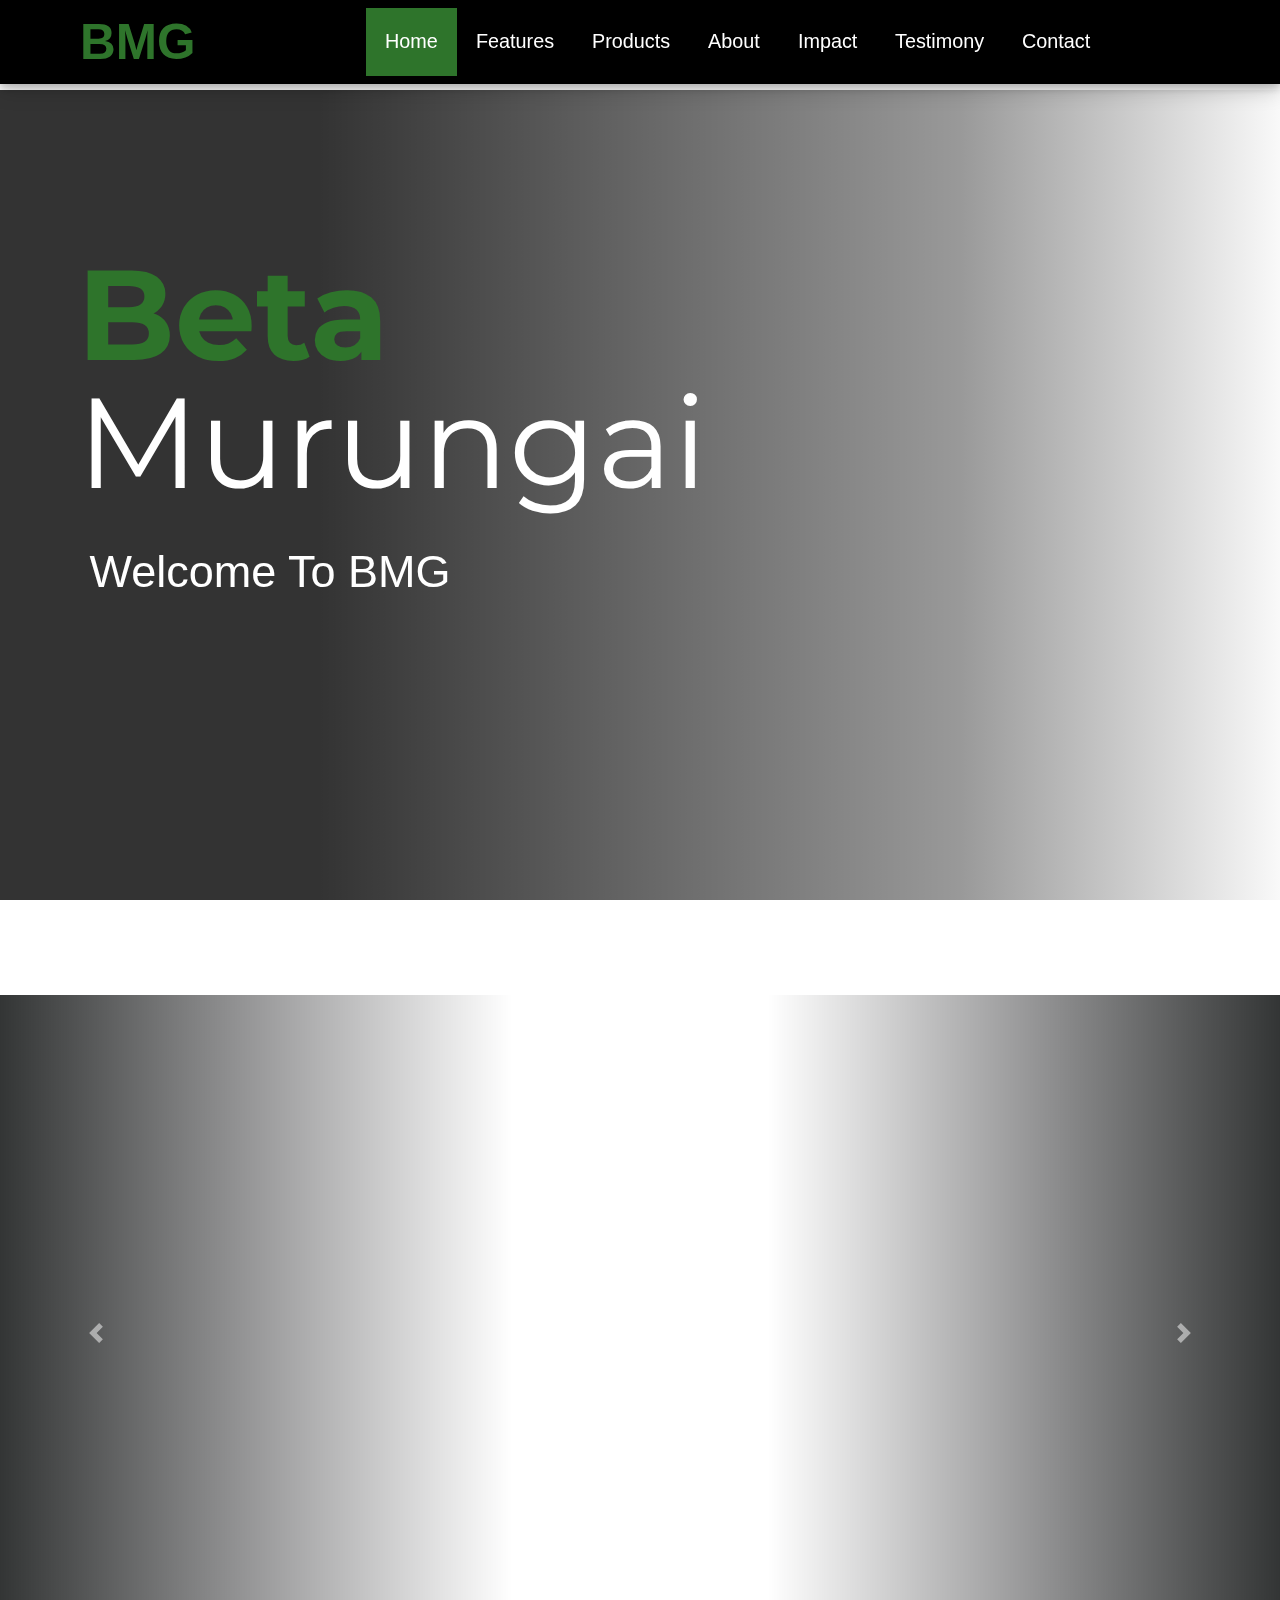
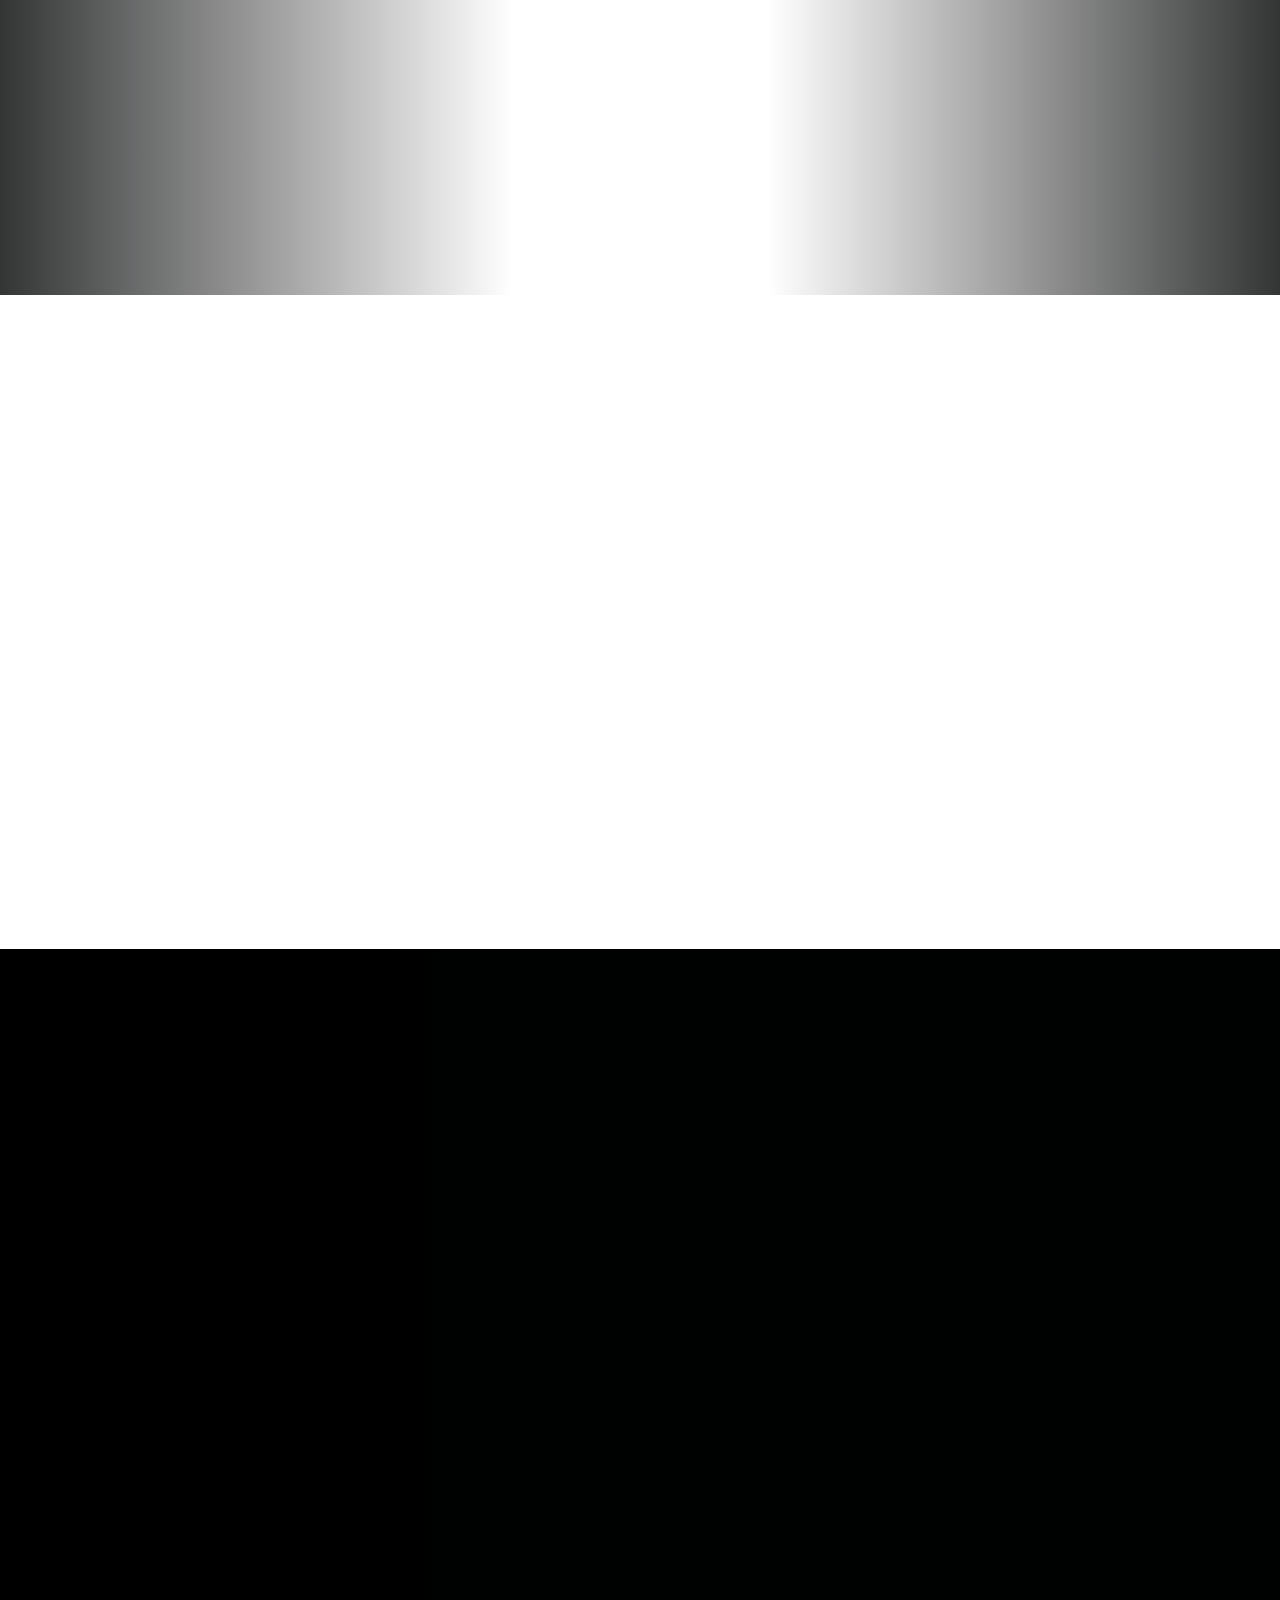
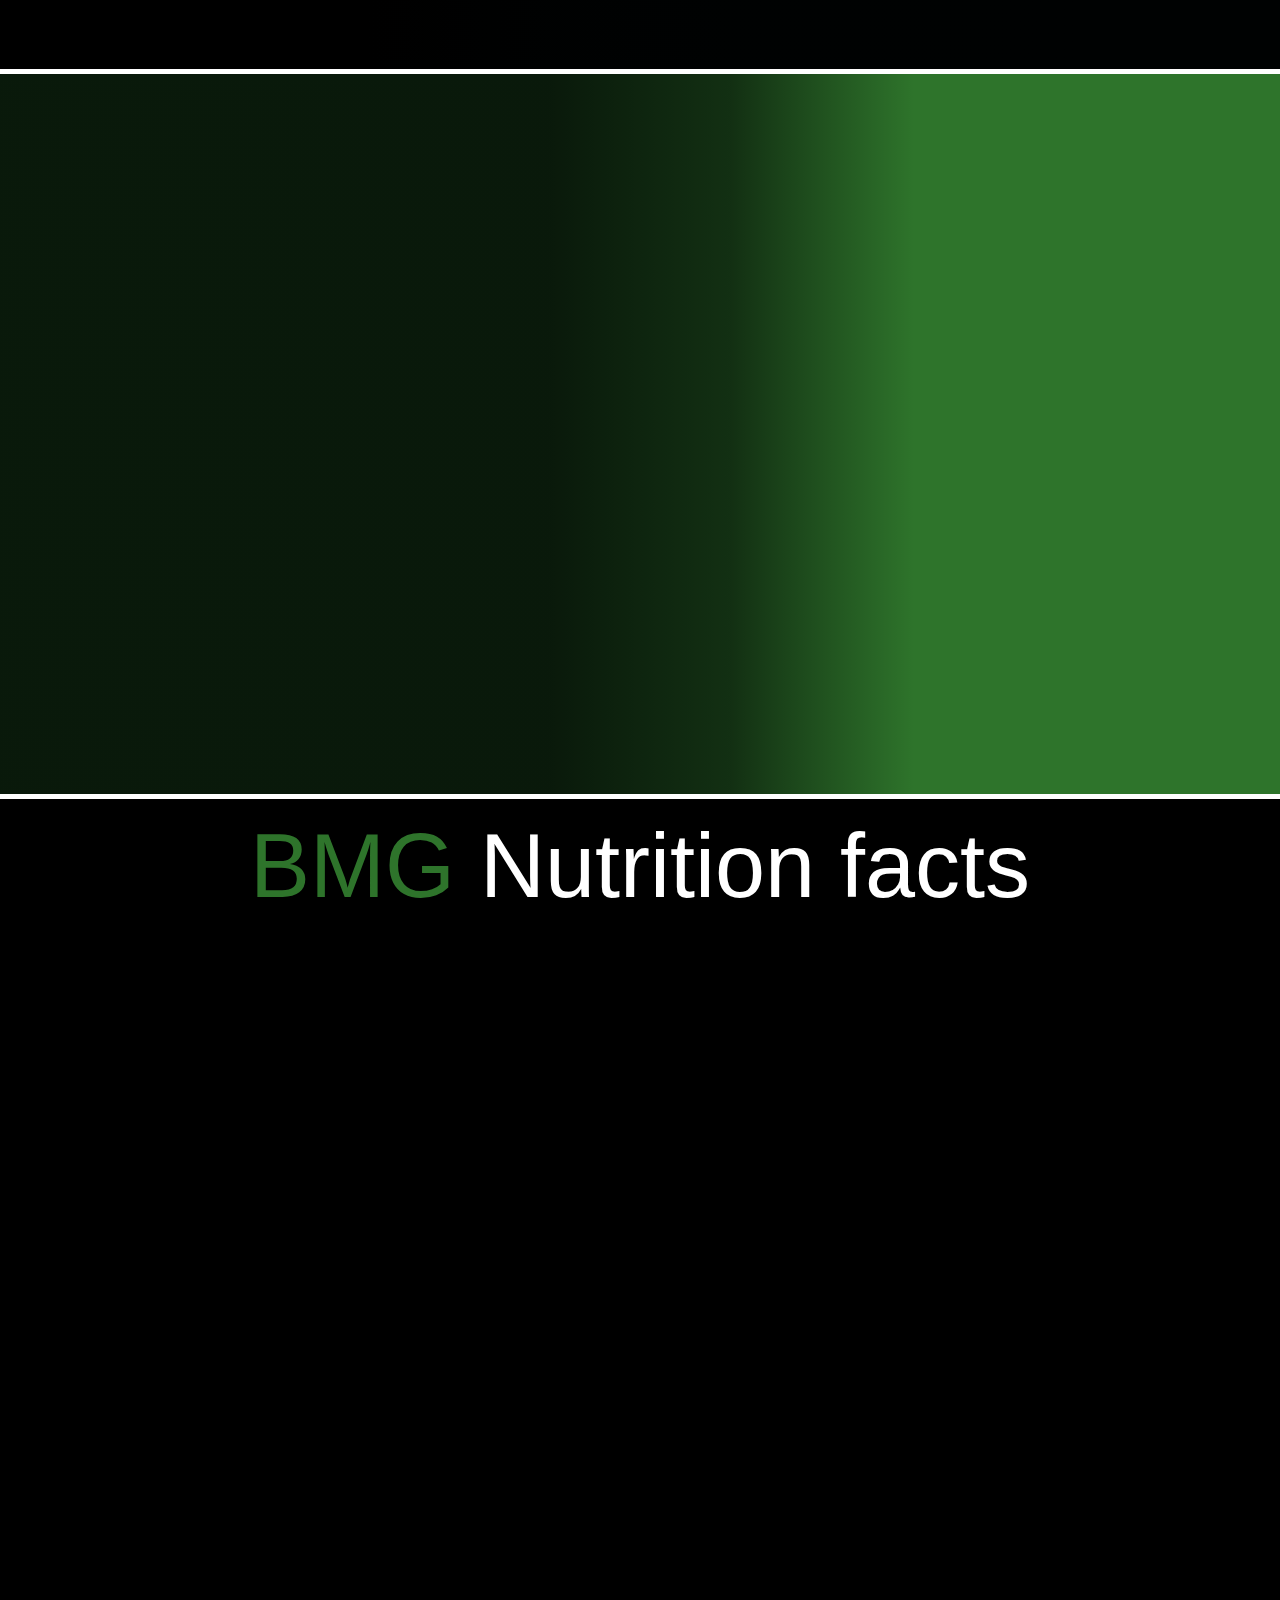
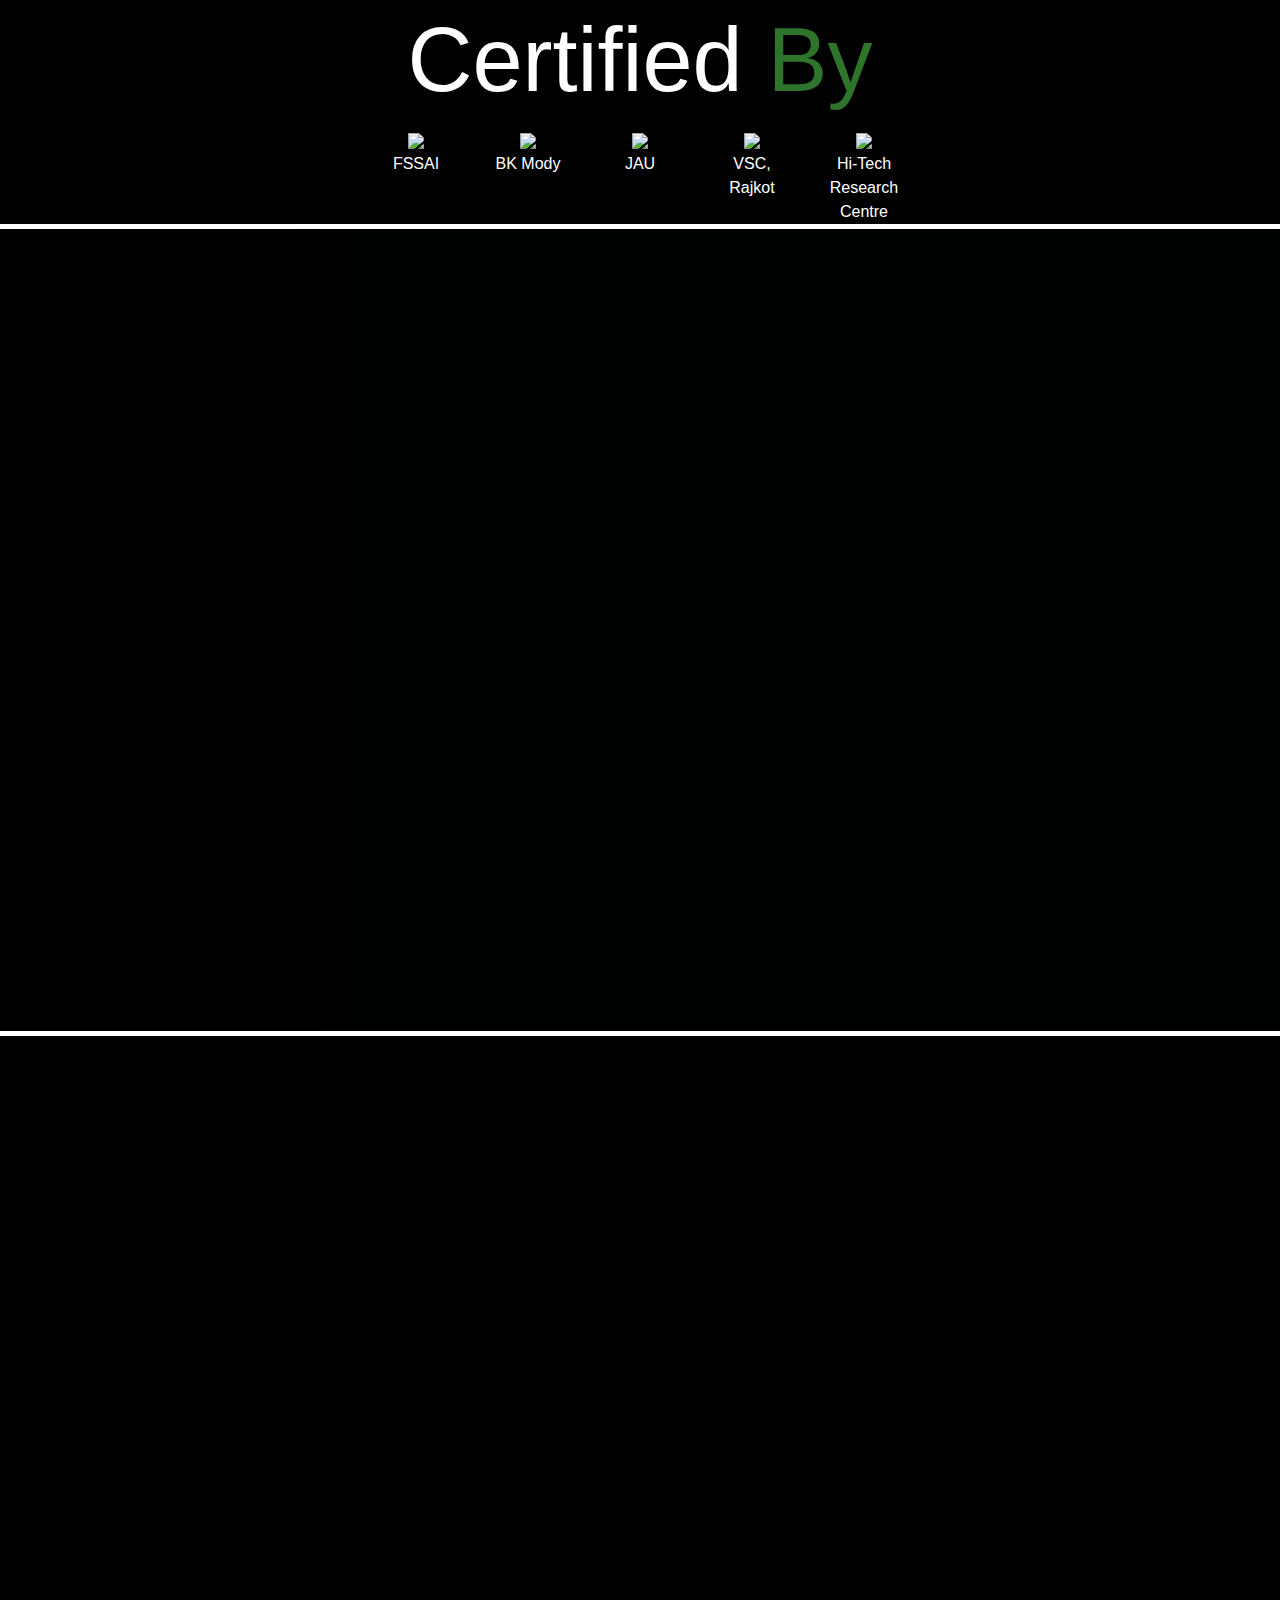
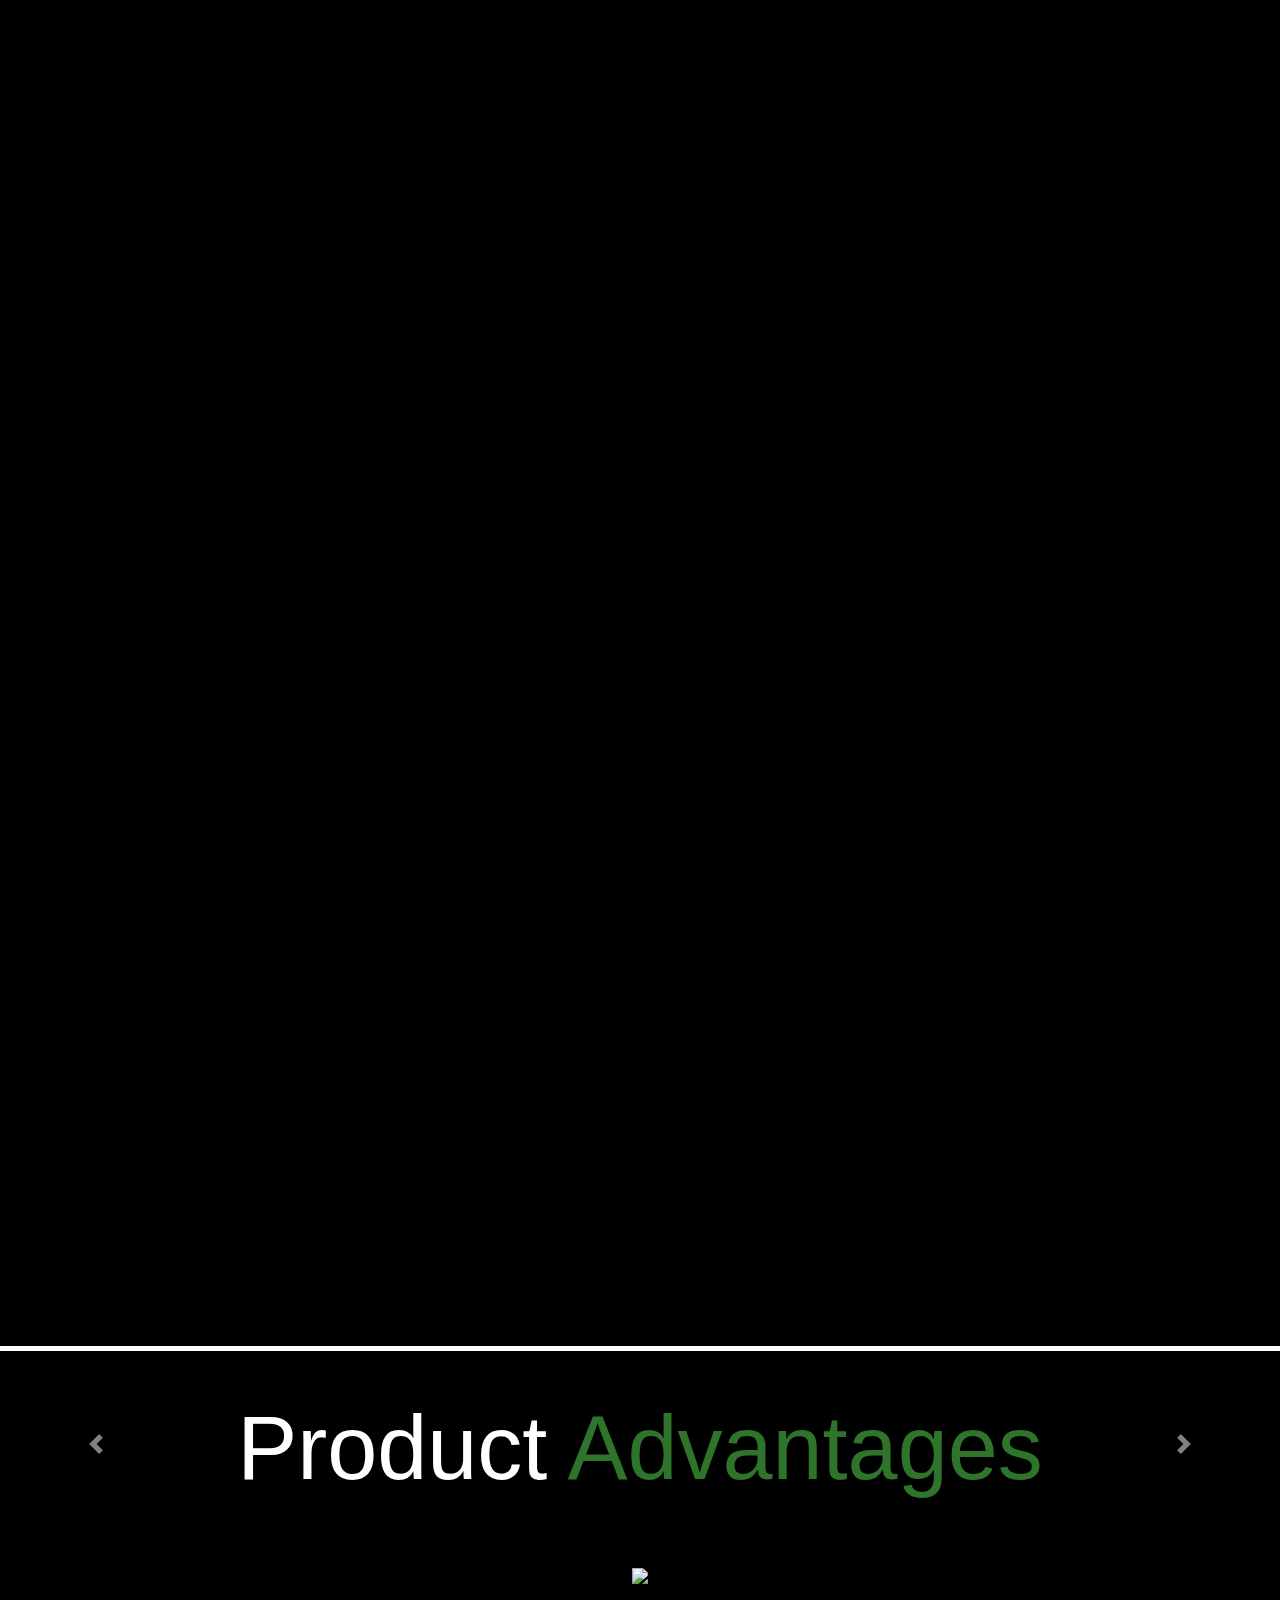
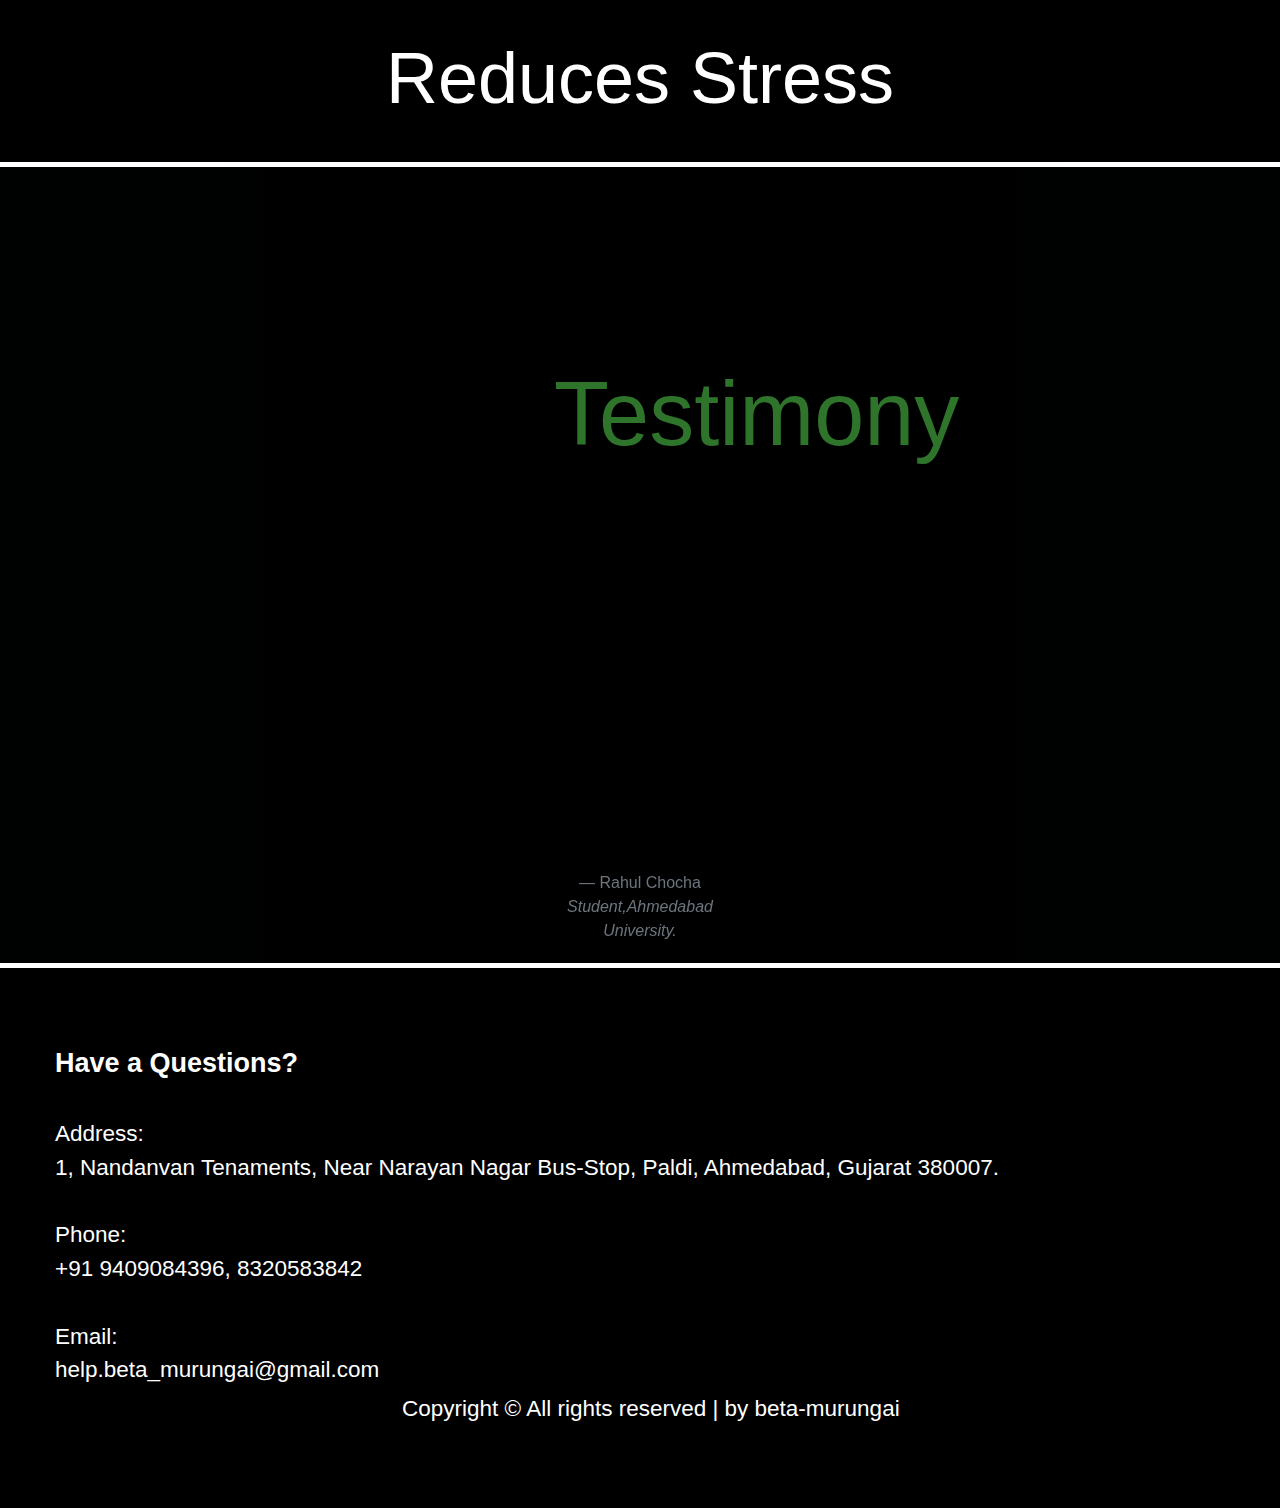
==== index.html @ 556c0d3a "Update index.html" ====
<!DOCTYPE html>
<html lang="en">

<head>
    <meta charset="UTF-8">
    <meta name="viewport" content="width=device-width, initial-scale=1.0">
    <meta http-equiv="X-UA-Compatible" content="ie=edge">
    <link rel="stylesheet" href="https://stackpath.bootstrapcdn.com/bootstrap/4.4.1/css/bootstrap.min.css"
        integrity="sha384-Vkoo8x4CGsO3+Hhxv8T/Q5PaXtkKtu6ug5TOeNV6gBiFeWPGFN9MuhOf23Q9Ifjh" crossorigin="anonymous">
    <link href="https://fonts.googleapis.com/css?family=Abril+Fatface&display=swap" rel="stylesheet">
    <link href="https://fonts.googleapis.com/css?family=Playball&display=swap" rel="stylesheet">
    <link href="https://fonts.googleapis.com/css?family=Montserrat:600&display=swap" rel="stylesheet">
    <link href="https://unpkg.com/aos@2.3.1/dist/aos.css" rel="stylesheet">
    <link href="https://fonts.googleapis.com/css2?family=Catamaran:wght@500&display=swap" rel="stylesheet">
    <link rel="stylesheet" href="CSS/trial_style.css">
    <meta content="width=device-width, initial-scale=1" name="viewport" />
    <meta name="viewport" content="width=device-width, initial-scale=1.0">
</head>

<body data-spy="scroll" data-target=".navbar" data-offset="350">
    <nav class="navbar navbar-expand-lg navbar-dark fixed-top" style="padding: 0;">
        <img src="media/logo1.png" style=" margin-left: 10px; margin-top: -6px; width: 60px; height: auto;" alt=""
            srcset="">
        <a class="navbar-brand mr-auto" href="#">BMG</a>
        <button class="navbar-toggler" id="toggler" type="button" data-toggle="collapse"
            data-target="#navbarSupportedContent" aria-controls="navbarSupportedContent" aria-expanded="false"
            aria-label="Toggle navigation">
            <span class="navbar-toggler-icon"></span>
        </button>
        <div class="collapse navbar-collapse" id="navbarSupportedContent">
            <ul class="navbar-nav nav-pills mx-auto">
                <li class="nav-item active">
                    <a class="nav-link" href="#Home">Home <span class="sr-only">(current)</span></a>
                </li>
                <li class="nav-item ">
                    <a class="nav-link" href="#Features">Features <span class="sr-only">(current)</span></a>
                </li>
                <li class="nav-item">
                    <a class="nav-link" href="#Products">Products <span class="sr-only">(current)</span></a>
                </li>
                <li class="nav-item">
                    <a class="nav-link" href="#About">About<span class="sr-only">(current)</span></a>
                </li>
                <li class="nav-item">
                    <a class="nav-link" href="#Impacts">Impact<span class="sr-only">(current)</span></a>
                </li>
                <li class="nav-item">
                    <a class="nav-link" href="#Testimony">Testimony<span class="sr-only">(current)</span></a>
                </li>
                <li class="nav-item">
                    <a class="nav-link" href="#Contact">Contact<span class="sr-only">(current)</span></a>
                </li>
            </ul>
        </div>
    </nav>
    <div id="main" class="scroll-container">
        <section id="Home">
            <div id="particles-js"></div>
            <div class="home">
                <div class="overtext1" data-aos="fade-up" data-aos-duration="1000" style="font-size:10vw;">
                    Beta <br>
                </div>
                <div class="overtext2" data-aos="fade-up" data-aos-duration="1000" style="font-size:10vw;">
                    Murungai
                </div>
                <div class="home-txt" style="z-index: 2; font-size: 5vh;">
                    Welcome To BMG
                </div>
            </div>

        </section>
        <section style="margin-top: 5px;" class="section">
            <div id="carouselExampleControls" class="carousel slide" data-ride="carousel">
                <div class="carousel-inner carousel-inner1" style="text-align: center; color: white; font-size: 15vh;">
                    <div class="carousel-item active carousel-item1">
                        <div class="item1-txt" style="margin-top: 10%;" data-aos="fade-right" data-aos-duration="1000">
                            <div style="font-weight: 700; margin-top: 17%;">
                                Tradition <span style="font-weight: 300;">Of</span>
                            </div>
                            <div style="font-weight: 700; margin-top: -5%;">
                                Aryuveda
                            </div>
                        </div>
                    </div>
                    <div class="carousel-item carousel-item2">
                        <div class="d-block w-100">
                            <div class="item2-txt" style="margin-top: 15%;" data-aos="fade-right"
                                data-aos-duration="1000">
                                <div style="font-weight: 700; margin-top: 16%;">
                                    Nutritions
                                </div>
                                <div style="font-weight: 700; margin-top: -5%;">
                                    Meets<span style="font-weight: 300;">Taste</span>
                                </div>
                            </div>
                        </div>
                    </div>
                    <div class="carousel-item carousel-item3">
                        <div class="d-block w-100">
                            <div class="item3-txt" style="margin-top: 5%;" data-aos="fade-right"
                                data-aos-duration="1000">
                                <div style="font-weight: 700; margin-top: 4%;">
                                    Healthy <span style="font-weight: 300;">Pocket,</span>
                                </div>
                                <div style="font-weight: 700; margin-top: -4%;">
                                    Healthy <span style="font-weight: 300;">Environment</span>
                                </div>
                            </div>
                        </div>
                    </div>
                </div>
                <a class="carousel-control-prev" href="#carouselExampleControls" role="button" data-slide="prev">
                    <span class="carousel-control-prev-icon" aria-hidden="true"></span>
                    <span class="sr-only">Previous</span>
                </a>
                <a class="carousel-control-next" href="#carouselExampleControls" role="button" data-slide="next">
                    <span class="carousel-control-next-icon" aria-hidden="true"></span>
                    <span class="sr-only">Next</span>
                </a>
            </div>
        </section>
        <section id="tagsec">
            <div class="tag" style="margin-top: 0.5em; position: relative;">
                <br>
                <div class="tag-info" data-aos="fade-up" data-aos-duration="1000" style=" font-size: 4vh; ">
                    <span style="font-size:15vh;font-family: 'Catamaran', sans-serif; line-height: 0%; ">“</span>
                    <div style="margin-left: 10vh; padding:20p;">
                        <p>We <span style=" font-size:5.5vh;font-weight: 900">combine</span> techniques of <span style="font-size:5.5vh; font-weight: 900">Ancient Ayurveda</span> with <span style="font-size:5.5vh; font-weight: 900">Modern Food Processing</span> to deliver <span style="font-size:5.5vh; font-weight: 900"> sustainable solutions</span> that balances your immune system in a Cinch.
                        </p>
                    </div>
                    <span style="font-size:15vh ;font-family: 'Catamaran', sans-serif; margin-left: 90%;">”</span>

                </div>
            </div>
        </section>
        <section id="description1 ">
            <div class="desc-info1" id="Features">
                <div class="row">
                    <div class="col-sm" data-aos="fade-up" data-aos-duration="1000">

                    </div>
                    <div class="col-sm" data-aos="fade-up" data-aos-duration="1000">
                        <div class="desc-text1" data-aos="fade-up" data-aos-duration="1000">
                            <div class="desc-info1-title" style="font-size: 8vh; color: white;">
                                <span style="color: #2e742b; font-weight: 600; ">BMG</span> Features
                            </div>
                            We plan on building a future where you don’t need to sacrifice your Daily Diet to be
                            Nutritionally Effluent. Imagine eating that same delicious Butter Paneer or Chole Bhature
                            yet remaining Healthy. That’s the future we are trying to build.
                        </div>
                    </div>

                </div>
            </div>

            <div class="desc-info2" id="Products">
                <div class="row">

                    <div class="col-sm" data-aos="fade-up" data-aos-duration="1000">
                        <div class="desc-text2">
                            <div class="desc-info2-title" style="font-size: 8vh; color: white; ">
                                <span style="color: #2e742b; font-weight: 600;">BMG</span> Product Details
                            </div>
                            Meet All-in-One nutrition powder. It not only contains a mix of essential micronutrients,
                            antioxidants but it also contains polyphenols like Flavanoids and Quercetin that strengthens
                            the a body's defense against Viral Infections and Fever. The powder is unflavoured and can
                            be mixed with any food, just like salt. That too, at a mere daily cost of INR 10/person.
                        </div>

                    </div>
                    <div class="col-sm" data-aos="fade-up" data-aos-duration="1000">

                    </div>

                </div>
            </div>
        </section>
        <section id="table-certi">
            <div class="table-info">
                <div class="table-info-title" style="font-size: 10vh; color: white;text-align: center;">
                    <span style="color: #2e742b;">BMG</span> Nutrition facts
                </div>

                <div class="row tbl1 ">
                    <div class="col-sm " data-aos="fade-up" data-aos-duration="1000">
                        <table class="table table-bordered " style="margin-left: 0vh;">
                            <tbody>
                                <tr class=" table " style="color:white;">
                                    <th scope="row ">Carbohydrates</th>
                                    <td>31%</td>
                                    <th scope="row ">Magnesium</th>
                                    <td>~2500 ppm</td>
                                    <th scope="row ">Vitamin A</th>
                                    <td>~1000 ppm</td>
                                </tr>
                                <tr class="table " style="color:white;">
                                    <th scope="row ">Protein</th>
                                    <td>28%</td>
                                    <th scope="row ">Potassium</th>
                                    <td>~2000 ppm</td>
                                    <th scope="row ">Vitamin B3</th>
                                    <td>~1.8ppm</td>

                                </tr>
                                <tr class="table " style="color:white;">
                                    <th scope="row ">Fiber</th>
                                    <td>4%</td>
                                    <th scope="row ">Calcium</th>
                                    <td>~1600 ppm</td>
                                    <th scope="row ">Energy</th>
                                    <td>~400 k.cal</td>
                                </tr>
                                <tr class="table " style="color:white;">
                                    <th scope="row "></th>
                                    <td></td>
                                    <th scope="row ">Copper</th>
                                    <td>~6 ppm</td>
                                    <th scope="row ">Antioxidant Activity</th>
                                    <td>35%</td>
                                </tr>
                                <tr class="table " style="color:white;">
                                    <th scope="row "></th>
                                    <td></td>
                                    <th scope="row ">Iron</th>
                                    <td>~50 ppm</td>
                                    <th scope="row "></th>
                                    <td></td>
                                </tr>
                            </tbody>
                        </table>
                    </div>
                </div>




                <div class="row tbl2 ">
                    <div class="col-sm" data-aos="fade-up" data-aos-duration="1000">
                        <table class="table table-bordered  ">

                            <tbody>
                                <tr class=" table " style="color:white; ">
                                    <th scope="row ">Carbohydrates</th>
                                    <td>31%</td>
                                </tr>
                                <tr class="table " style="color:white;">
                                    <th scope="row ">Protein</th>
                                    <td>28%</td>
                                </tr>
                                <tr class="table " style="color:white;">
                                    <th scope="row ">Fiber</th>
                                    <td>4%</td>
                                </tr>
                                <tr class=" table " style="color:white;">
                                    <th scope="row ">Magnesium</th>
                                    <td>~2500 ppm</td>

                                </tr>
                                <tr class="table " style="color:white;">
                                    <th scope="row ">Potassium</th>
                                    <td>~2000 ppm</td>

                                </tr>
                                <tr class="table " style="color:white;">
                                    <th scope="row ">Calcium</th>
                                    <td>~1600 ppm</td>
                                </tr>
                                <tr class="table " style="color:white;">
                                    <th scope="row ">Copper</th>
                                    <td>~6 ppm</td>

                                </tr>
                                <tr class="table " style="color:white;">
                                    <th scope="row ">Iron</th>
                                    <td>~50 ppm</td>

                                </tr>
                                <tr class=" table " style="color:white;">
                                    <th scope="row ">Vitamin A</th>
                                    <td>~1000 ppm</td>
                                </tr>
                                <tr class="table " style="color:white;">
                                    <th scope="row ">Vitamin B3</th>
                                    <td>~1.8ppm</td>

                                </tr>
                                <tr class="table " style="color:white;">
                                    <th scope="row ">Energy</th>
                                    <td>~400 k.cal</td>
                                </tr>
                                <tr class="table " style="color:white;">
                                    <th scope="row ">Antioxidant Activity</th>
                                    <td>35%</td>
                                </tr>
                            </tbody>
                        </table>
                        <br>
                    </div>
                </div>
            </div>

            <div class="cirti-title"
                style=" font-size: 10vh; color: white;text-align: center;background-color: black; ">
                Certified <span style="color: #2e742b;">By</span>
            </div>

            <div class="row cirty-img "
                style="position: relative; background: black; padding-left: 40vh; padding-right: 40vh; color: white; text-align: center;">
                <div class="col">
                    <img src="media/fssai.png " alt=" " srcset=" " style="max-height: 15vh "> <br> FSSAI
                </div>
                <div class="col ">
                    <img src="media/bkmooy.png " alt=" " srcset=" " style="max-height: 15vh ; "><br> BK Mody
                </div>
                <div class="col">
                    <img src="media/junagadh.png " alt=" " srcset=" " style="max-height: 15vh ; "><br> JAU
                </div>
                <div class="col ">
                    <img src="media/vsc.gif " alt=" " srcset=" " style="max-height: 15vh ; "><br> VSC, Rajkot
                </div>
                <div class="col ">
                    <img src="media/logo_Old-removebg-preview.png " alt=" " srcset=" " style="max-height: 15vh ; "><br>
                    Hi-Tech Research Centre
                </div>
            </div>
        </section>

        <section id="description2">
            <div class="desc-info3" id="About">

                <div class="row">
                    <div class="col-sm" data-aos="fade-up" data-aos-duration="1000">

                    </div>
                    <div class="col-sm">
                        <div class="desc-text3" data-aos="fade-up" data-aos-duration="1000">
                            <div class="desc-info3-title" style="font-size: 8vh; color: white; ">
                                About
                                <span style="color: #2e742b; font-weight: 600;">BMG</span>
                            </div>
                            <p>We, at Beta Murungai, aim to unleash the untapped nutritional and commercial value of
                                Plants having high therapeutical value as a crop to improve people's lifestyle with
                                Plant-based Nutrition. We simplify people's diets by providing them with a solution that
                                is much better than taking additional supplements separately.</p>
                            <p>We also put immense importance on the cost of our products to make sure that they are
                                within reach of common people. Currently, our products have 40% lower costs than market
                                products. Thus, people can now Save Health, Save Money, and Save Environment at the same
                                time.</p>
                        </div>
                    </div>
                </div>
            </div>

        </section>
        <section id="Impacts" style="margin-top: 5px; position: relative;">

            <div class="impact-info">
                <div class="row " style="min-height: 70vh; height: auto;">
                    <div class="col-sm " data-aos="fade-up " data-aos-duration="1000">
                        <div class="impact-info-inner">
                            <div class="impact-info-inner-title" style=" font-size: 10vh; color: white">
                                <span style="color: #2e742b; font-weight: 600;">BMG</span> <span
                                    class="impact-info-inner-subtag2">'s Impact Mission<span>
                            </div>
                            <div class="desc-info4" id="Environment" style="position: relative; ">
                                <div class="row">
                                    <div class="col-sm" data-aos="fade-up" data-aos-duration="1000">
                                        <div class="desc-text4">
                                            <div class="desc-info4-title" style="font-size: 6vh; color: white; ">
                                                <span
                                                    style="color:white ;">1. Environment</span>
                                            </div>
                                            <p>
                                                The product has an extremely low carbon footprint and is made from
                                                plants that absorb
                                                more CO2 than normal plants. So, with every pack of 100gm, you reduce
                                                ~200gm of CO2
                                                emissions.
                                            </p>
                                            <p>
                                                Thus, it’s a call from your own Health, your Climate, and the Animals
                                                that are killed
                                                for meat-based nutrition to contribute together for a better tomorrow.
                                            </p>
                                        </div>
                                    </div>
                                    <div class="col-sm" data-aos="fade-up" data-aos-duration="1000">

                                    </div>
                                </div>
                            </div>
                            <div class="desc-info5" id="Environment" style="position: relative; margin-top: 5px;">
                                <div class="row">
                                    <div class="col-sm" data-aos="fade-up" data-aos-duration="1000">

                                    </div>
                                    <div class="col-sm" data-aos="fade-up" data-aos-duration="1000">
                                        <div class="desc-text5">
                                            <div class="desc-info5-title" style="font-size: 6vh; color: white; ">
                                             <span
                                                    style="color:white ;">2. Sustainable Livelihoods & Farmer's Empowerment</span>
                                            </div>
                                            <p>
                                                We are a mission-driven business who plan to use Ayurveda proven plants
                                                to empower farmers life and make them move up the value chain and thus
                                                giving them proper dignity, proper revenue, and all the facilities they
                                                deserve for providing us with food.
                                            </p>
                                            <p>
                                                We aim to create a just society where healthy food is available to
                                                everyone at a lower cost and subjects are nutrient deficiency is a
                                                matter of past. And thus every pack you buy will help a small scale
                                                farmer to grow. Thus, join us in the movement of making farming
                                                profitable again and nourishes people, both nutritionally and
                                                economically. </p>
                                        </div>
                                    </div>
                                   
                                </div>
                            </div>
                        </div>
                    </div>
                </div>
            </div>

        </section>
        <section>
            <div class="glider-contain ">
                <div class="glider-contain-title"
                    style=" font-size: 10vh; color: white;text-align: center;background-color: black; ">
                    Product <span style="color: #2e742b;">Advantages</span>
                </div>
                <div id="carouselExampleSlidesOnly" class="carousel slide  " data-ride="carousel"
                    style=" font-size: 8vh; text-align: center; ">
                    <div class="carousel-inner">
                        <div class="carousel-item active"><img src="media/stressc.png " alt=" " srcset=" "
                                height="200px ">
                            <br>Reduces Stress</div>
                        <div class="carousel-item"><img src="media/antioxidentsc.png " alt=" " srcset=" "
                                height="200px "><br>Has High Antioxidents
                        </div>
                        <div class="carousel-item"><img src="media/viralc.png " alt=" " srcset=" "
                                height="200px "><br>Protect From Viral Infection
                        </div>
                        <div class="carousel-item"><img src="media/cholostrollc.png " alt=" " srcset=" "
                                height="200px "><br> Reduces Cholesterol
                        </div>
                        <div class="carousel-item"><img src="media/diabetesc.png " alt=" " srcset=" " height="200px ">
                            <br>
                            Reduces Diabetese</div>
                        <div class="carousel-item"><img src="media/cancerc.png " alt=" " srcset=" " height="200px "><br>
                            Effective from Cancer</div>
                    </div>
                </div>
                <a class="carousel-control-prev glider-prev" href="#gl" role="button" data-slide="prev"
                    aria-label="Previous ">
                    <span class="carousel-control-prev-icon" aria-hidden="true"></span>
                    <span class="sr-only">Previous</span>
                </a>
                <a class="carousel-control-next glider-next" href="#gl" role="button" data-slide="next"
                    aria-label="Next ">
                    <span class="carousel-control-next-icon" aria-hidden="true"></span>
                    <span class="sr-only">Next</span>
                </a>


            </div>
        </section>

        <section id="Testimony" style="margin-top: 5px; background-color: black; color: white; min-height: 70vh;">
            <div class="Testimony-title"
                style=" font-size: 10vh; color: #2e742b;text-align: center; padding-top: 10vh;">
                <span style=" color: black; font-weight: 600;">BMG</span> Testimony
            </div>
            <div id="carouselExampleControls1" class="carousel slide" data-ride="carousel">
                <div class="carousel-inner carousel-inner3">
                    <div class="carousel-item active">
                        <div class="card">
                            <div class="card-body">
                                <blockquote class="blockquote mb-0">
                                    <p>It is much cheaper alternative in compare to the costly Whey Proteins available
                                        and
                                        further provides energy which helps me in completing my daily tasks effectively.
                                    </p>
                                    <footer class="blockquote-footer">Rahul Chocha<cite title="Source Title">
                                            Student,Ahmedabad University.</cite></footer>
                                </blockquote>
                            </div>
                        </div>
                    </div>
                    <div class="carousel-item">
                        <div class="card">
                            <div class="card-body">
                                <blockquote class="blockquote mb-0">
                                    <p>The plants they told me to grow have provided economic stability until now, hope
                                        this
                                        startup will increase my revenue even further.</p>
                                    <footer class="blockquote-footer">Nandlal Ukani <cite title="Source Title">
                                            Farmer.</cite></footer>
                                </blockquote>
                            </div>
                        </div>
                    </div>
                    <div class="carousel-item ">
                        <div class="card">
                            <div class="card-body">
                                <blockquote class="blockquote mb-0">
                                    <p>A Product that can leave other nutrition product industry behind with bigger
                                        margin.
                                    </p>
                                    <footer class="blockquote-footer">Rahul Purohit<cite title="Source Title"> Academic
                                            Associate, IIMA</cite></footer>
                                </blockquote>
                            </div>
                        </div>
                    </div>
                    <div class="carousel-item ">
                        <div class="card">
                            <div class="card-body">
                                <blockquote class="blockquote mb-0">
                                    <p>Provides better earning opportunity and stability for small scale farmers.</p>
                                    <footer class="blockquote-footer">Hiren Nandaniya<cite title="Source Title">
                                            Farmer's
                                            son</cite></footer>
                                </blockquote>
                            </div>
                        </div>
                    </div>

                </div>
            </div>
        </section>
        <section id="Contact" style="margin-top:5px;">
            <div class="infocontact ">
                <div class="infoc"> <span style="font-weight: 700; font-size: 3vh;">Have a Questions?</span>
                    <br><br>Address:
                    <br>1, Nandanvan Tenaments, Near Narayan Nagar Bus-Stop, Paldi, Ahmedabad, Gujarat 380007.
                    <br><br> Phone:
                    <br> +91 9409084396, 8320583842
                    <br><br> Email: <br> help.beta_murungai@gmail.com
                </div>
                <span class="licence-tag" style="margin-left: 30%; font-size:2.5vh ;">Copyright ©<a id="year"></a> All
                    rights reserved | by
                    beta-murungai
            </div>
        </section>
        <div>


            <script src="https://code.jquery.com/jquery-3.4.1.slim.min.js "
                integrity="sha384-J6qa4849blE2+poT4WnyKhv5vZF5SrPo0iEjwBvKU7imGFAV0wwj1yYfoRSJoZ+n "
                crossorigin="anonymous "></script>
            <script src="https://cdn.jsdelivr.net/npm/popper.js@1.16.0/dist/umd/popper.min.js "
                integrity="sha384-Q6E9RHvbIyZFJoft+2mJbHaEWldlvI9IOYy5n3zV9zzTtmI3UksdQRVvoxMfooAo "
                crossorigin="anonymous "></script>
            <script src="https://stackpath.bootstrapcdn.com/bootstrap/4.4.1/js/bootstrap.min.js "
                integrity="sha384-wfSDF2E50Y2D1uUdj0O3uMBJnjuUD4Ih7YwaYd1iqfktj0Uod8GCExl3Og8ifwB6 "
                crossorigin="anonymous "></script>
            <script src="https://unpkg.com/aos@2.3.1/dist/aos.js "></script>
            <script src="https://cdn.jsdelivr.net/particles.js/2.0.0/particles.min.js "></script>
            <script>
                AOS.init();
            </script>
            <script src="JS/trial_javascript.js "></script>
</body>

</body>

</html>
---- CSS/trial_style.css ----
html {
  scroll-behavior: smooth;
  overflow-x: hidden;
  overflow-y: scroll;
  scroll-snap-type: y mandatory;
}


.row {
  margin-left: 0px !important;
  margin-right: 0px !important;
}

body {
  background-color: white;
  overflow-x: hidden;
  margin: 0 !important;
}

.navbar {
  background-color: black !important;
  z-index: 3;
  box-shadow: 0 4px 8px 0 rgba(0, 0, 0, 0.2), 0 6px 20px 0 rgba(0, 0, 0, 0.19);
}

.navbar-brand {
  font-size: 5.5vh;
  color: #2e742b !important;
  font-weight: bold !important;
  margin-left: 10px;
  font-weight: 500;
}

.nav-item {
  padding: 11px;
  font-size: 2.2vh;
}

nav .navbar-nav li a {
  color: white !important;
}

.nav-item {
  display: inline-block;
  vertical-align: middle;
  -webkit-transform: perspective(1px) translateZ(0);
  transform: perspective(1px) translateZ(0);
  box-shadow: 0 0 1px rgba(0, 0, 0, 0);
  position: relative;
  -webkit-transition-property: color;
  transition-property: color;
  -webkit-transition-duration: 0.3s;
  transition-duration: 0.3s;
}

.nav-item:before {
  content: "";
  position: absolute;
  z-index: -1;
  top: 0;
  left: 0;
  right: 0;
  bottom: 0;
  background: #2e742b;
  -webkit-transform: scaleY(0);
  transform: scaleY(0);
  -webkit-transform-origin: 50% 0;
  transform-origin: 50% 0;
  -webkit-transition-property: transform;
  transition-property: transform;
  -webkit-transition-duration: 0.3s;
  transition-duration: 0.3s;
  -webkit-transition-timing-function: ease-out;
  transition-timing-function: ease-out;
}

.nav-item:hover,
.nav-item:focus,
.nav-item:active,
nav .navbar-nav li a {
  color: white;
}

.nav-item:hover:before,
.nav-item:focus:before,
.nav-item:active:before,
nav .navbar-nav li a {
  -webkit-transform: scaleY(1);
  transform: scaleY(1);
}

.overtext1,
.overtext2 {
  z-index: 2;
  color: white;
  font-family: "Montserrat", sans-serif;
  margin-left: 6%;
}

.navbar-nav >.active {
  background-color: #2e742b !important;
  z-index: 3;
}
.navbar-nav >.nav-item>.active{
  background-color: transparent !important;

}

#Home {
  margin-top: 10vh;
  height: 100vh;
}

.home {
  background: linear-gradient(
      to right,
      rgba(0, 0, 0, 0.8),
      rgba(0, 0, 0, 0.8),
      rgba(0, 0, 0, 0.6),
      rgba(0, 0, 0, 0.4),
      rgba(225, 225, 225, 0.2)
    ),
    url("../media/poweder2c.jpg") no-repeat;
  background-size: cover;
  overflow-x: hidden;
  min-height: 90vh;
  background-attachment: fixed;
  background-position: center;
  height: 100%;
  width: 100%;
}

#particles-js {
  position: fixed;
  width: 100%;
  height: 100%;
}

.overtext1 {
  color: #2e742b;
  margin-top: 10%;
  font-weight: bold;
}

.overtext2 {
  margin-top: -5%;
}

.home-txt {
  margin-left: 7%;
  z-index: 0;
  position: absolute;
  font-size: 5vh;
  color: white;
}

#carouselExampleControls > .carousel-inner1 > .carousel-item {
  width: 100%;
  height: 100vh;
  min-height: 700px;
}

.carousel-item1 {
  background: linear-gradient(
      to right,
      rgba(0, 2.5, 2.5, 0.8),
      rgba(0, 0, 2.5, 0.4),
      rgba(0, 0, 2.5, 0),
      rgba(0, 0, 2.5, 0),
      rgba(0, 0, 2.5, 0.4),
      rgba(0, 2.5, 2.5, 0.8)
    ),
    url("../media/ayurveda4c.jpg") no-repeat;
  background-size: cover;
}

.carousel-item2 {
  background: linear-gradient(
      to right,
      rgba(0, 2.5, 2.5, 0.8),
      rgba(0, 0, 2.5, 0.4),
      rgba(0, 0, 2.5, 0),
      rgba(0, 0, 2.5, 0),
      rgba(0, 0, 2.5, 0.4),
      rgba(0, 2.5, 2.5, 0.8)
    ),
    url("../media/vegvsnonvegc.jpg") no-repeat;
  background-size: cover;
}

.carousel-item3 {
  background: linear-gradient(
      to right,
      rgba(0, 2.5, 2.5, 0.8),
      rgba(0, 0, 2.5, 0.4),
      rgba(0, 0, 2.5, 0),
      rgba(0, 0, 2.5, 0),
      rgba(0, 0, 2.5, 0.4),
      rgba(0, 2.5, 2.5, 0.8)
    ),
    url("../media/money.jpg") no-repeat;
  background-size: cover;
}

.tag {
  margin-top: -10px;
  background-image: url("../media/dark.jpg");
  max-height: 700px;
  width: 100%;
  min-height: 200px;
  color: white;
  font-size: 2vh;
  font-weight: 100 !important;
  background-size: cover;
}

.tag-info {
  padding-top: 5%;
  margin-left: 10%;
  margin-right: 10%;
  font-size: 2vh;
}

.desc-info1,
.desc-info2,
.desc-info3,
.desc-info4,
.desc-info5,
.impact-info {
  padding-top: 10vh;
  min-height: 80vh;
  margin-top: 5px;
  color: white;
  position: relative;
  font-size: 3vh;
}

.desc-text1,
.desc-text3,
.desc-text2,
.desc-text4,
.desc-text5  {
  margin-top: 5px;
  height: 50%;
  padding-left: 2vw;
}

.desc-info1 {
  background: linear-gradient(
      to right,
      rgba(255, 225, 225, 0),
      rgba(225, 225, 225, 0),
      rgba(220, 220, 220, 0),
      rgba(0, 2.4, 2.5, 0.6),
      rgba(0, 2.4, 2.5, 0.8),
      rgba(0, 2.4, 2.5, 0.8),
      rgba(0, 2.5, 2.5, 0.8),
      rgba(0, 2.5, 2.5, 0.8)
    ),
    url("../media/herb1.jpg") no-repeat center center;
  background-color: black;
  background-size: cover;
}
.desc-info3 {
  background: linear-gradient(
      to right,
      rgba(255, 225, 225, 0),
      rgba(225, 225, 225, 0),
      rgba(220, 220, 220, 0),
      rgba(0, 2.4, 2.5, 0.6),
      rgba(0, 2.4, 2.5, 0.6),
      rgba(0, 2.4, 2.5, 0.6),
      rgba(0, 2.4, 2.5, 0.8),
      rgba(0, 2.4, 2.5, 0.8),
      rgba(0, 2.5, 2.5, 0.8),
      rgba(0, 2.5, 2.5, 0.8)
    ),
    url("../media/fruit.jpg") no-repeat center center;
  background-color: black;
  background-size: cover;
}

.desc-info2 {
  background: linear-gradient(
      to right,
      rgba(0, 2.5, 2.5, 0.8),
      rgba(0, 2.5, 2.5, 0.8),
      rgba(0, 2.4, 2.5, 0.8),
      rgba(0, 2.4, 2.5, 0.8),
      rgba(0, 2.4, 2.5, 0.6),
      rgba(220, 220, 220, 0),
      rgba(225, 225, 225, 0),
      rgba(255, 225, 225, 0)
    ),
    url("../media/dinner.jpg") no-repeat center center;
  background-color: #2e742b;
  background-size: cover;
}
.desc-info4 {
  background: linear-gradient(
      to right,
      rgba(0, 2.5, 2.5, 0.8),
      rgba(0, 2.5, 2.5, 0.8),
      rgba(0, 2.4, 2.5, 0.8),
      rgba(0, 2.4, 2.5, 0.8),
      rgba(0, 2.4, 2.5, 0.6),
      rgba(220, 220, 220, 0),
      rgba(225, 225, 225, 0),
      rgba(255, 225, 225, 0)
    ),
    url("../media/green1.jpg") no-repeat center center;
  background-color: #2e742b;
  background-size: cover;
}

.col-sm > img {
  height: 100% !important;
  width: 100% !important;
}

#table-certi {
  margin-top: 5px;
}

.table-info {
  background: black;
  font-size: 3.2vh;
  position: relative;
}

.table-info > .row {
  color: white !important;
  padding: 5%;
  margin-left: 20vh;
}

.glider-contain {
  padding: 30px;
  margin-top: 0.5em;
  position: relative;
  color: white;
  background-color: black;
  text-align: center;
  margin-top: 5px;
}

.glider {
  background-size: cover;
  font-size: 3em;
  font-weight: 600;
  
}
.impact-info {
  color: white;
  font-size: 2.7vh;
}
#Impacts {
  background:black;
  min-height: 80vh;
  background-size: cover;
}
.desc-info5{
  background: linear-gradient(
    to left,
    rgba(0, 2.5, 2.5, 0.8),
    rgba(0, 2.5, 2.5, 0.8),
    rgba(0, 2.4, 2.5, 0.8),
    rgba(0, 2.4, 2.5, 0.8),
    rgba(0, 2.4, 2.5, 0.6),
    rgba(220, 220, 220, 0),
    rgba(225, 225, 225, 0),
    rgba(255, 225, 225, 0),
    rgba(0, 2.5, 2.5, 0.8),
    rgba(0, 2.5, 2.5, 0.8)
  ),
  url("../media/farmer.jpg") no-repeat;
background-position: center;
background-size: cover;
}

#Testimony{
  background:linear-gradient(
    to left,
    rgba(0, 2.4, 2.5, 0.4),
    rgba(0, 2.4, 2.5, 0.6),
    rgba(220, 220, 220, 0),
    rgba(220, 220, 220, 0),
    rgba(220, 220, 220, 0),
    rgba(220, 220, 220, 0),
    rgba(220, 220, 220, 0),
    rgba(0, 2.5, 2.5, 0.6),
    rgba(0, 2.5, 2.5, 0.4))
   , url("../media/comm.jpg") no-repeat center center;
  background-size:  cover;
  padding-top: 10vh;
  position: relative;
}

.impact-info-inner {
  min-height: 30%;
  padding: 0vh;
  padding-bottom: 2vh;
}
/*testimonoy*/
.card {
  background-color: transparent;
  height: 100% !important;
  text-align: center;
  border: 0;
  padding-top: 10%;  
  margin-left: 60vh;
  margin-right: 60vh;
  
}

.card-body {
  font-size: 20vh !important;
  margin-top: -15vh;
  font-weight: 500;
  color: black;
}
.carousel-control-prev,
.carousel-control-next {
  margin-top: -25vh;
}
.carousel-inner3 {
  min-height: 50vh;
}

#Contact {
  font-size: 3vh;
  position: relative;
}

.infocontact {
  padding-top: 10vh;
  padding: 5vh;
  min-height: 60vh !important;
  background-color: black !important;
  color: white;
}

.infoc {
  font-size: 2.5vh !important;
  padding-top: 30px;
}

@media only screen and (min-width: 601px) {
  .tag {
    min-height: 350px;
  }
  .infoc {
    padding-left: 10px;
    font-size: 2vh;
  }
  .tbl2 {
    display: none;
  }
  .desc-info5{

  }
}

@media only screen and (max-width: 600px) {
  .home {
    background: linear-gradient(
        to right,
        rgba(0, 2.5, 2.5, 0.8),
        rgba(0, 0, 2.5, 0)
      ),
      url("../media/poweder3.jpg") no-repeat;
    background-attachment: fixed;
    background-size: cover;
    line-height: 10.5vh;
  }

  .overtext1,
  .overtext2 {
    font-size: 10vh !important;
  }
  .overtext1 {
    margin-top: 40vh;
  }
  .carousel-item1,
  .carousel-item2,
  .carousel-item3 {
    font-size: 11vh;
  }
  .item1-txt,
  .item2-txt,
  .item3-txt{
    line-height: 11vh !important;
  }
  .item1-txt{
    margin-top: 38vh !important;
  }
  .item2-txt{
    margin-top: 45vh !important;
  }
  .item3-txt{
    margin-top: 25vh !important;
  }
  .item1-txt>p,.item2-txt>p,.item3-txt>p{
    font-size: 2.5vh !important;
    line-height:3vh !important;
  }
  .carousel-item3 {
    background: linear-gradient(rgba(0,0,0,0.4),rgba(0,0,0,0.2),rgba(0,0,0,0.2)), url("../media/money.jpg") no-repeat;
    background-size: cover;
  }
  .desc-info1-title,
  .desc-info2-title,
  .desc-info3-title,
  .desc-info4-title,
  .table-info-title,
  .cirti-title {
    font-size: 6vh !important;  
  }
  .desc-text1,.desc-text2,.desc-text3,.desc-text4,.desc-text5{
    margin-top: 35vh;
    padding-bottom: 10vh;
  }
.desc-info1 {
  background: linear-gradient(
      to bottom,
      rgba(255, 225, 225, 0),
      rgba(225, 225, 225, 0),
      rgba(220, 220, 220, 0),
      rgba(0, 2.4, 2.5, 0.6),
      rgba(0, 2.4, 2.5, 0.8),
      rgba(0, 2.4, 2.5, 0.8),
      rgba(0, 2.4, 2.5, 0.8),
      rgba(0, 2.5, 2.5, 0.8),
      rgba(0, 2.5, 2.5, 0.8)
    ),
    url("../media/herb1.jpg") no-repeat center center;
  background-color: black;
  background-size: cover;
}
.desc-info3 {
  background: linear-gradient(
      to bottom,
      rgba(255, 225, 225, 0),
      rgba(225, 225, 225, 0),
      rgba(220, 220, 220, 0),
      rgba(0, 2.4, 2.5, 0.6),
      rgba(0, 2.4, 2.5, 0.6),
      rgba(0, 2.4, 2.5, 0.6),
      rgba(0, 2.4, 2.5, 0.8),
      rgba(0, 2.4, 2.5, 0.8),
      rgba(0, 2.4, 2.5, 0.8),
      rgba(0, 2.5, 2.5, 0.8),
      rgba(0, 2.5, 2.5, 0.8)
    ),
    url("../media/fruit.jpg") no-repeat center center;
  background-color: black;
  background-size: cover;
}

.desc-info2 {
  background: linear-gradient(
      to top,
      rgba(0, 2.5, 2.5, 0.8),
      rgba(0, 2.5, 2.5, 0.8),
      rgba(0, 2.4, 2.5, 0.8),
      rgba(0, 2.4, 2.5, 0.8),
      rgba(0, 2.4, 2.5, 0.8),
      rgba(0, 2.4, 2.5, 0.6),
      rgba(220, 220, 220, 0),
      rgba(225, 225, 225, 0),
      rgba(255, 225, 225, 0)
    ),
    url("../media/dinner.jpg") no-repeat center center;
  background-color: #2e742b;
  background-size: cover;
}
.desc-info4 {
  background: linear-gradient(
      to top,
      rgba(0, 2.5, 2.5, 0.8),
      rgba(0, 2.5, 2.5, 0.8),
      rgba(0, 2.4, 2.5, 0.8),
      rgba(0, 2.4, 2.5, 0.8),
      rgba(0, 2.4, 2.5, 0.8),
      rgba(0, 2.4, 2.5, 0.6),
      rgba(220, 220, 220, 0),
      rgba(225, 225, 225, 0),
      rgba(255, 225, 225, 0)
    ),
    url("../media/green1.jpg") no-repeat center center;
  background-color: #2e742b;
  background-size: cover;
}
.desc-info5 {
  background: linear-gradient(
      to top,
      rgba(0, 2.5, 2.5, 0.8),
      rgba(0, 2.5, 2.5, 0.8),
      rgba(0, 2.4, 2.5, 0.8),
      rgba(0, 2.4, 2.5, 0.8),
      rgba(0, 2.4, 2.5, 0.8),
      rgba(0, 2.4, 2.5, 0.6),
      rgba(220, 220, 220, 0),
      rgba(225, 225, 225, 0),
      rgba(255, 225, 225, 0)
    ),
    url("../media/farmer.jpg") no-repeat center center;
  background-color: #2e742b;
  background-size: cover;
}
.desc-info5-title,.desc-info2-title,#tagsec{
  line-height: 5vh;
}
.impact-info-inner-title{
  line-height: 6vh;;
}

.glider-contain-title{
  font-size: 5.3vh !important;
}
  .col-md-auto > img {
    height: 5vh;
  }
  .infoc {
    font-size: 1.5vh;
  }
  .cirty-img {
    padding: 0% !important;
  }
  .cirty-img > .col > img {
    padding: 0% !important;
    max-height: 12vh !important  ;
  }
  
  .carousel-item3 {
    background-position-x: -5rem;
  } 
  .impact-info-inner {
    margin: 0%;
    margin-bottom: 5vh;
  }
  .impact-info-inner-title{
    font-size: 7vh !important;
  }
  .card-body,
  .carousel-control-prev,
  .carousel-control-next {
    margin-top: 0;
  }
  .tbl1 {
    display: none;
    font-size: 2.5vh !important;
  }
  .table-responsive {
    margin: 0% !important;
  }
  .tbl2 {
    font-size: 2.5vh !important;
  }
  .slide {
    font-size: 5vh !important;
  }
  #Testimony{
    background:linear-gradient(
      to left,
      rgba(220, 220, 220, 0),
      rgba(220, 220, 220, 0),
      rgba(220, 220, 220, 0),
      rgba(220, 220, 220, 0),
      rgba(220, 220, 220, 0)
     )
     , url("../media/comm.jpg") no-repeat center center;
    background-size:  cover;
    padding-top: 17vh;
    position: relative;
  }
  .Testimony-title{
    font-size: 6vh !important;
    line-height: 3vh;
  }
  
  .card{
    margin-left: 0%;
    margin-right: 0%;
    padding-top: 0%;
  }
  .licence-tag{
    margin:0% !important;
    font-size:1.7vh !important;

  }
}
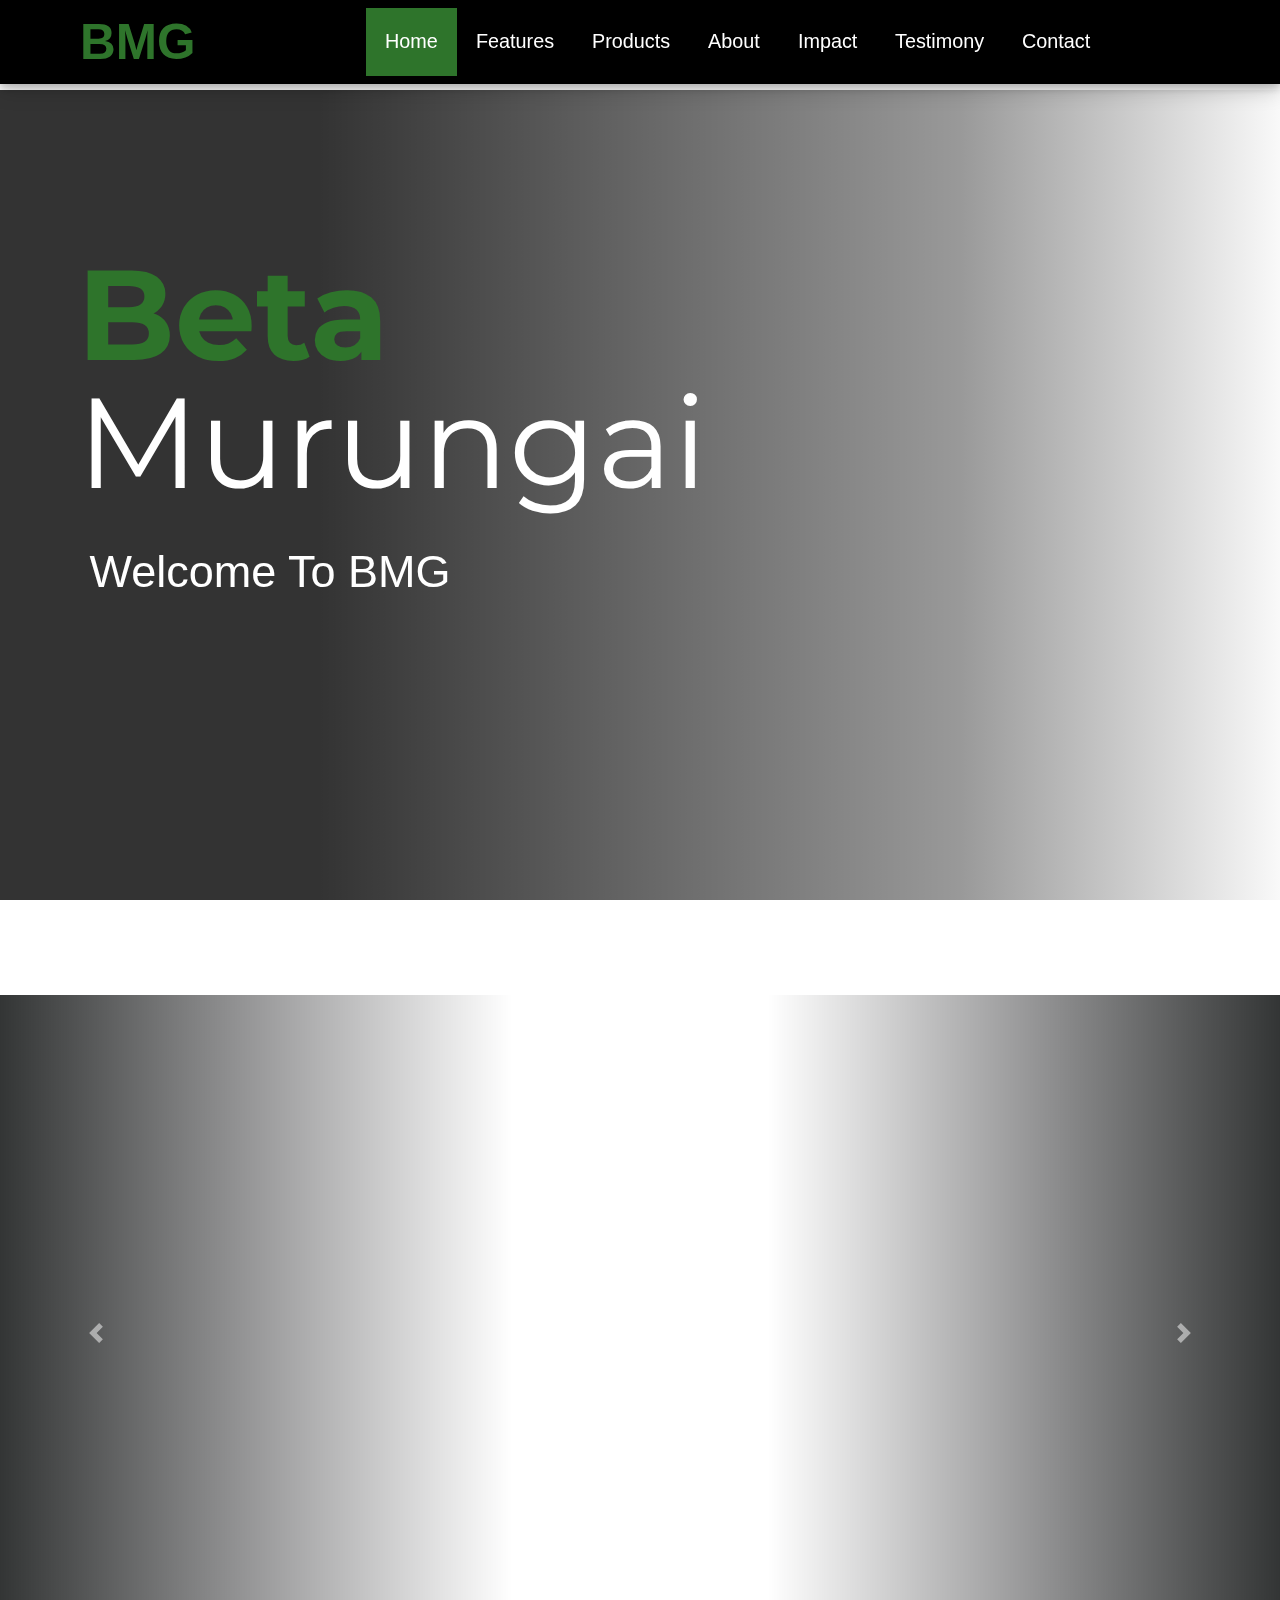
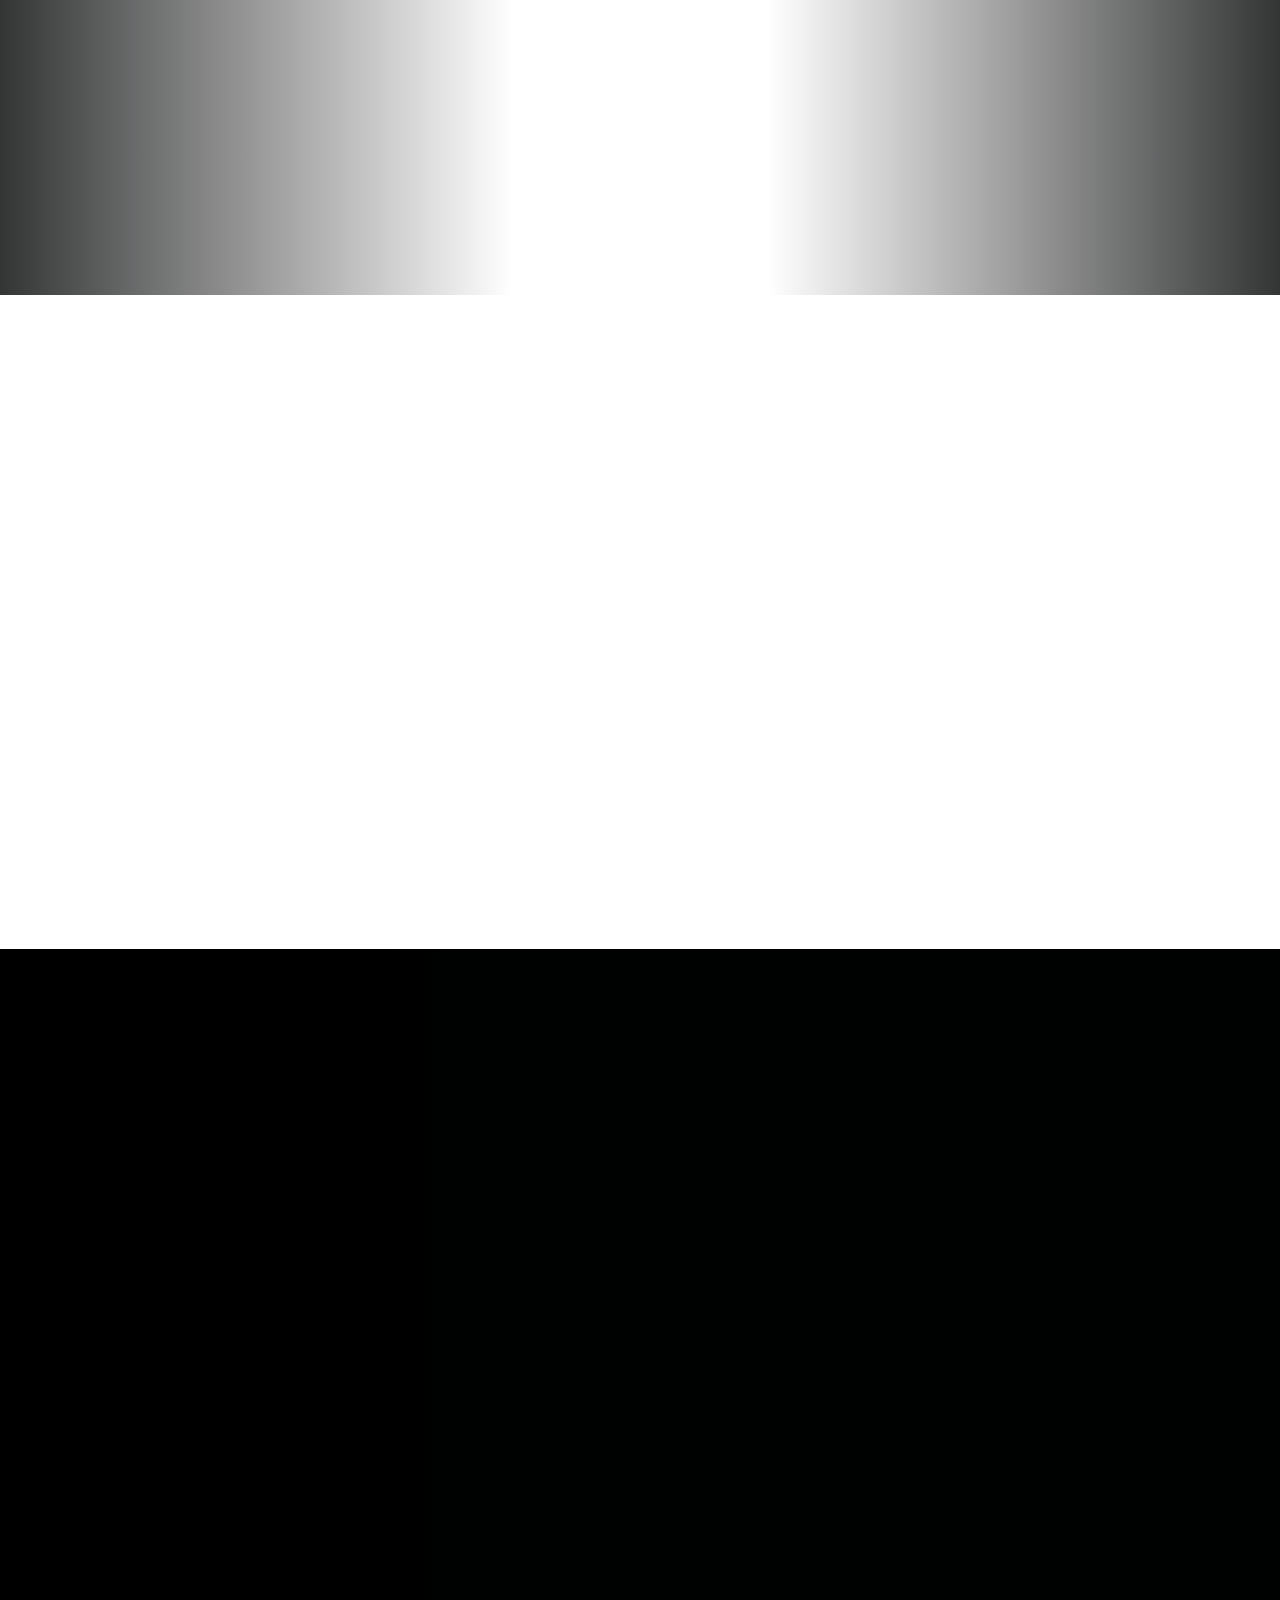
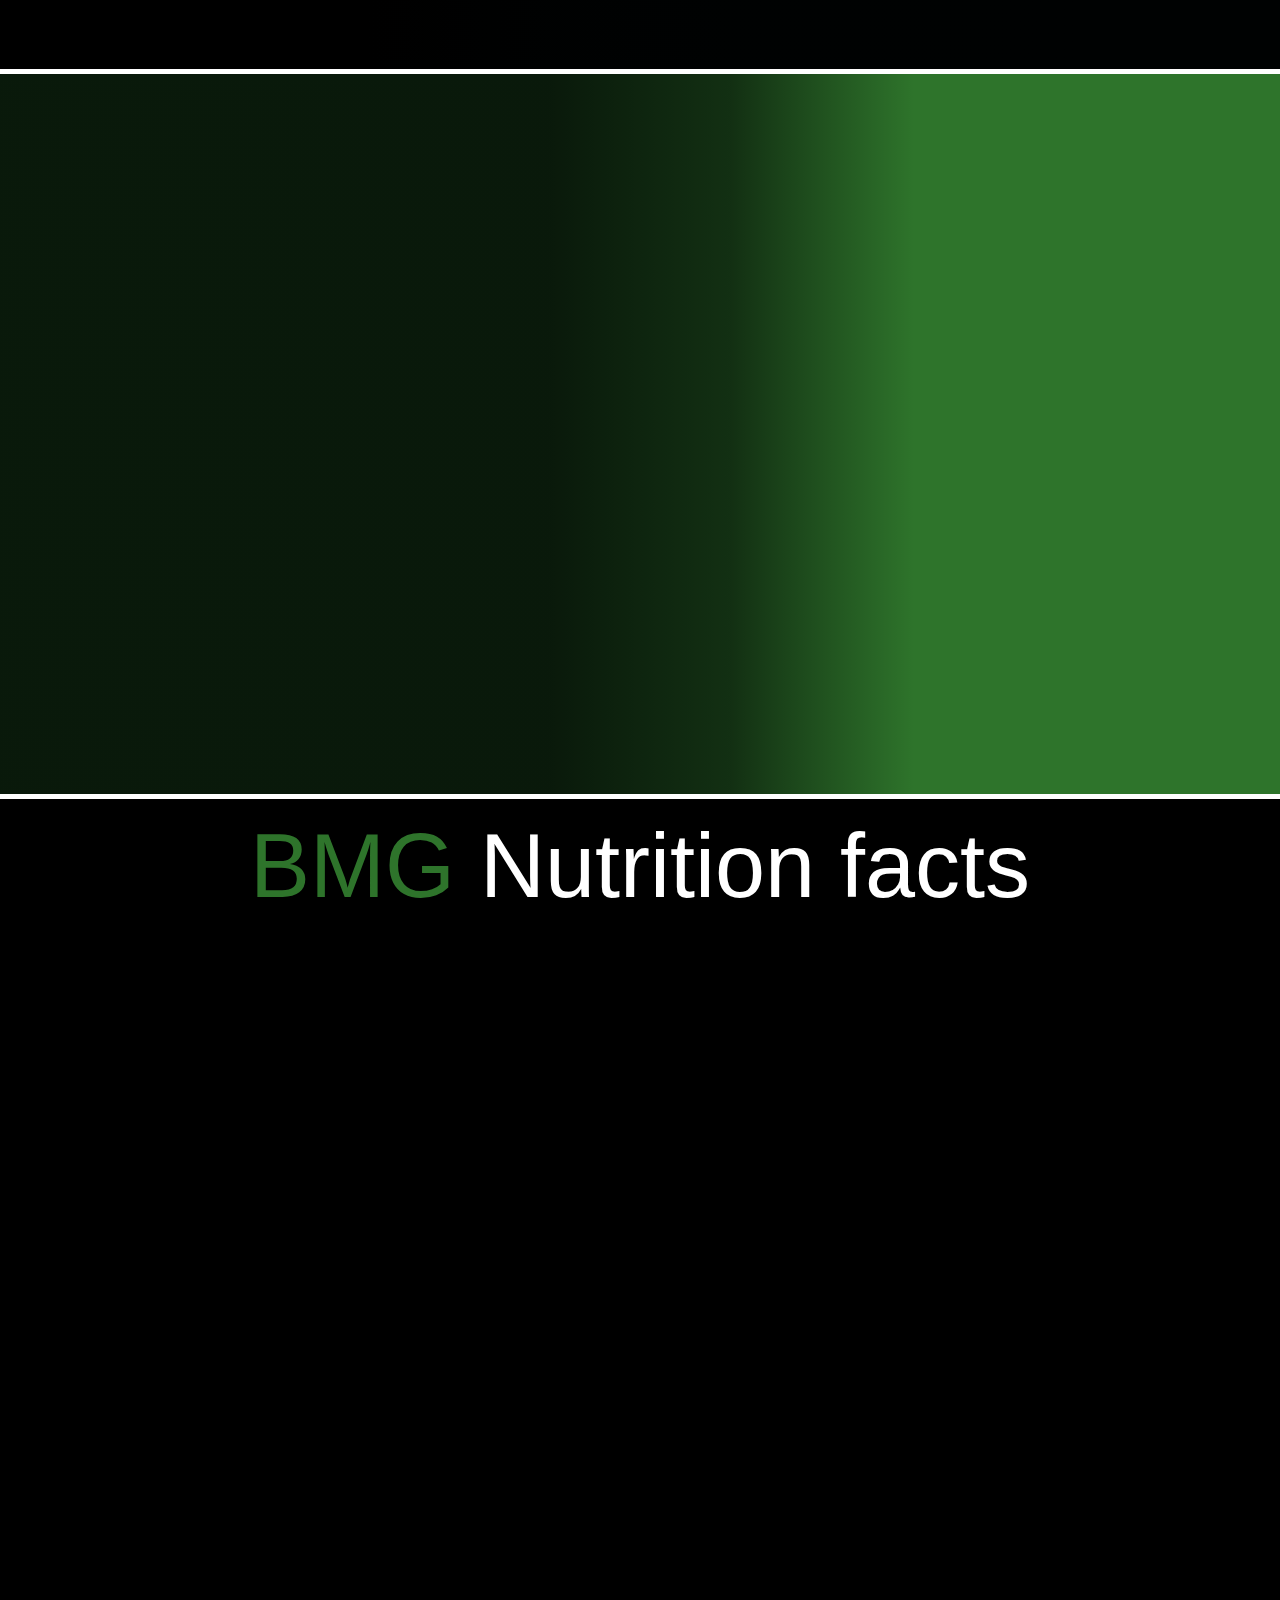
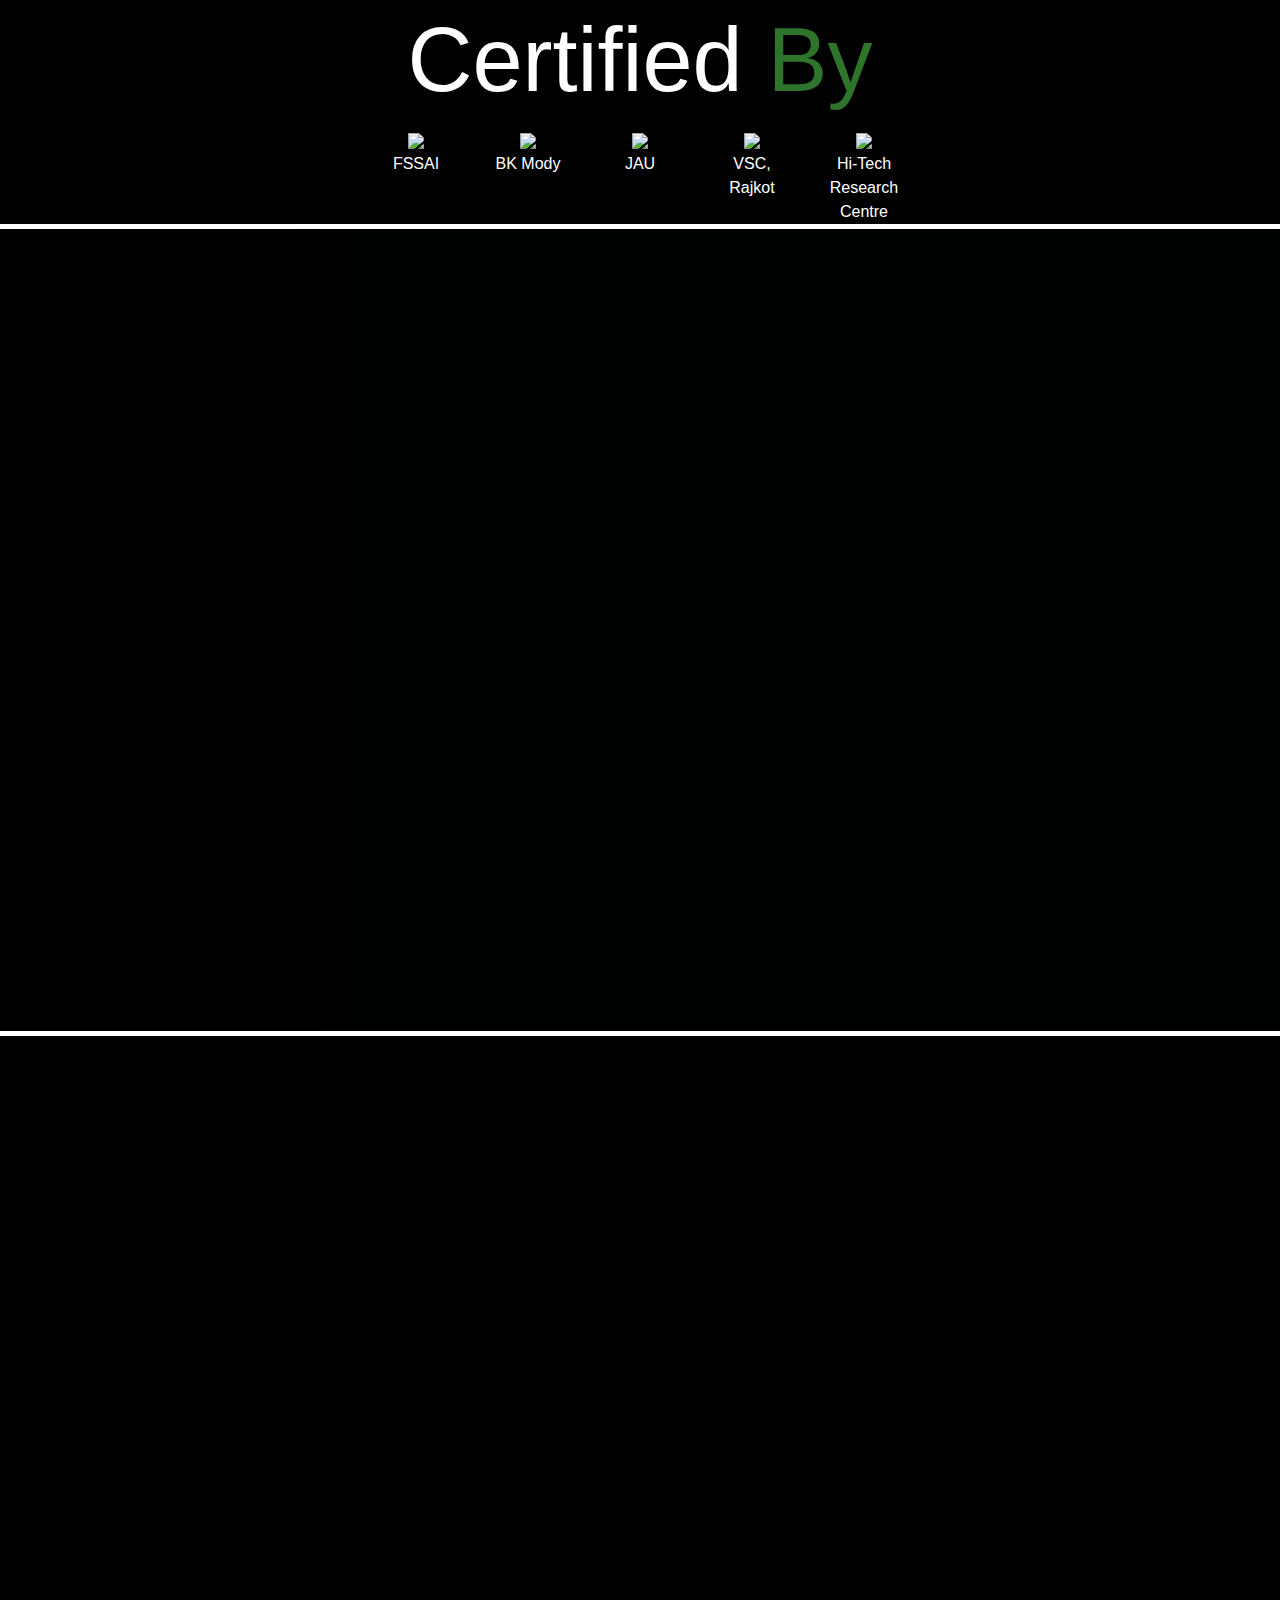
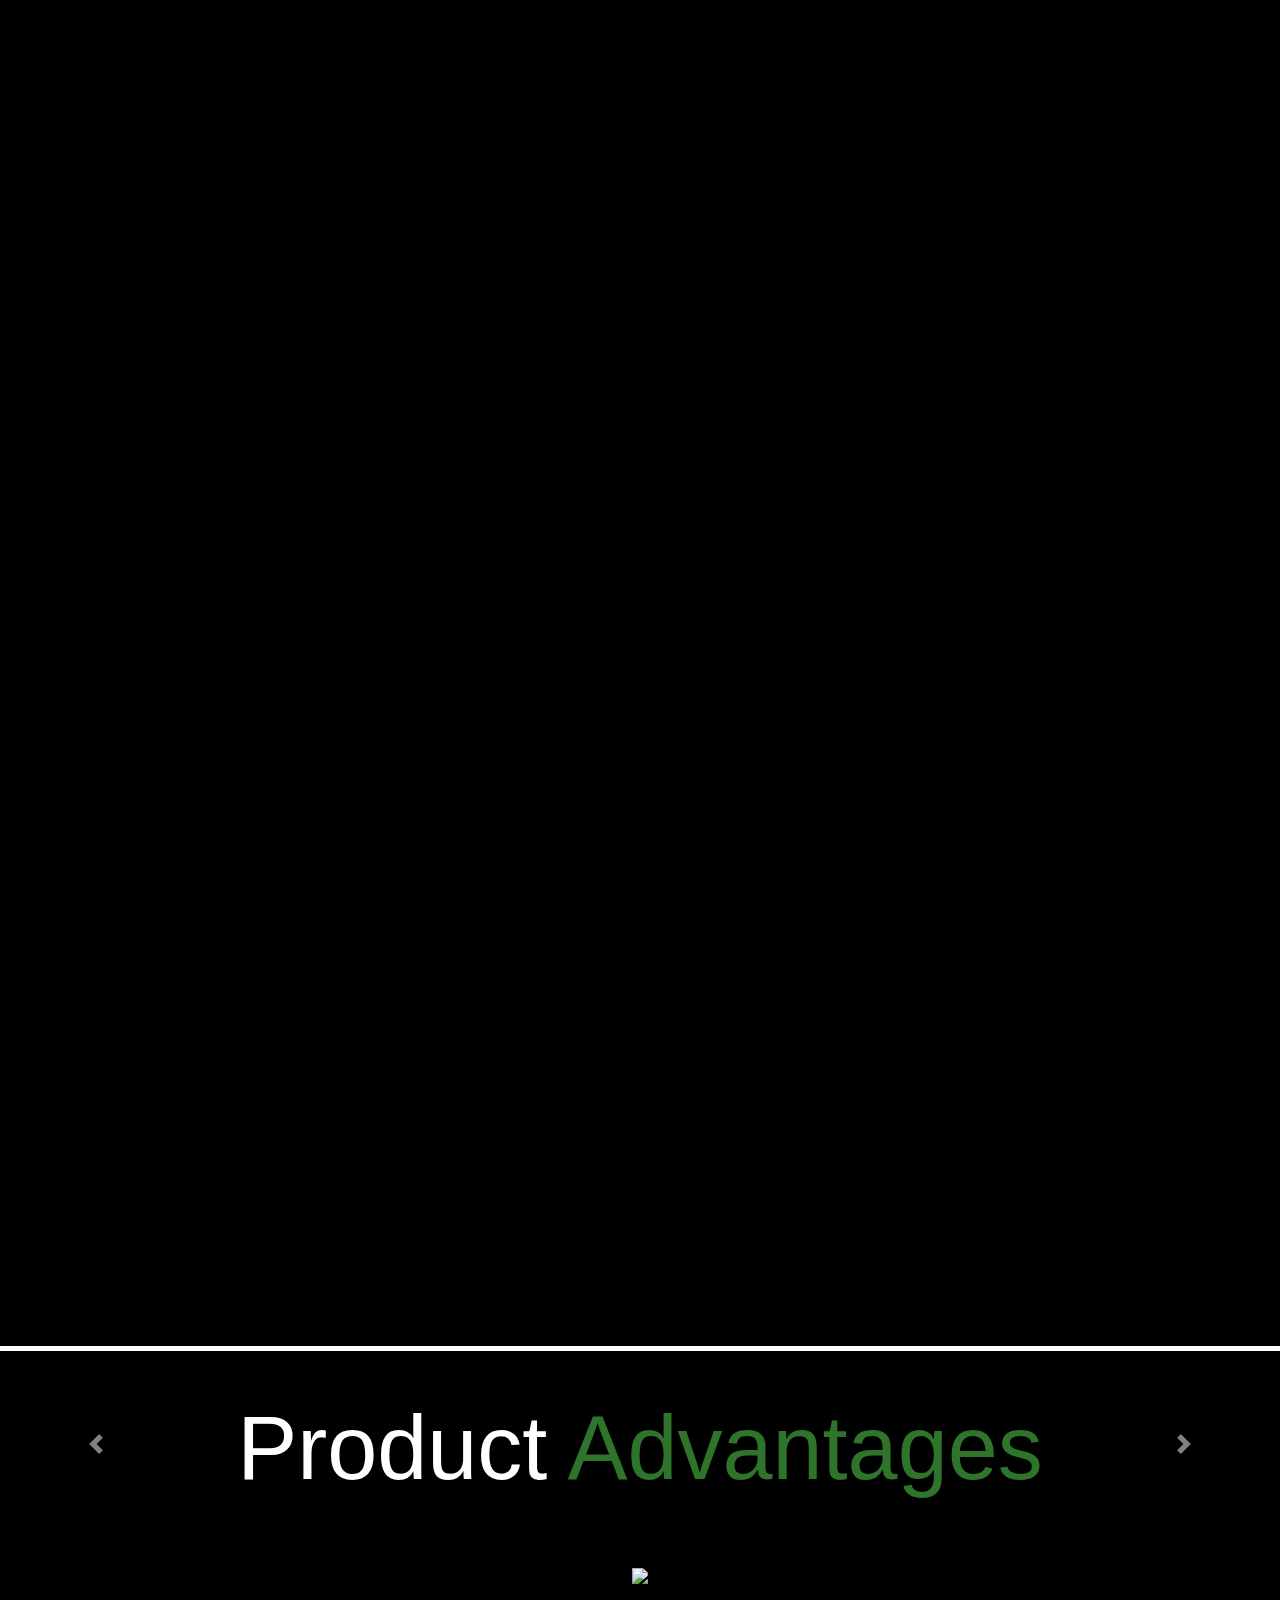
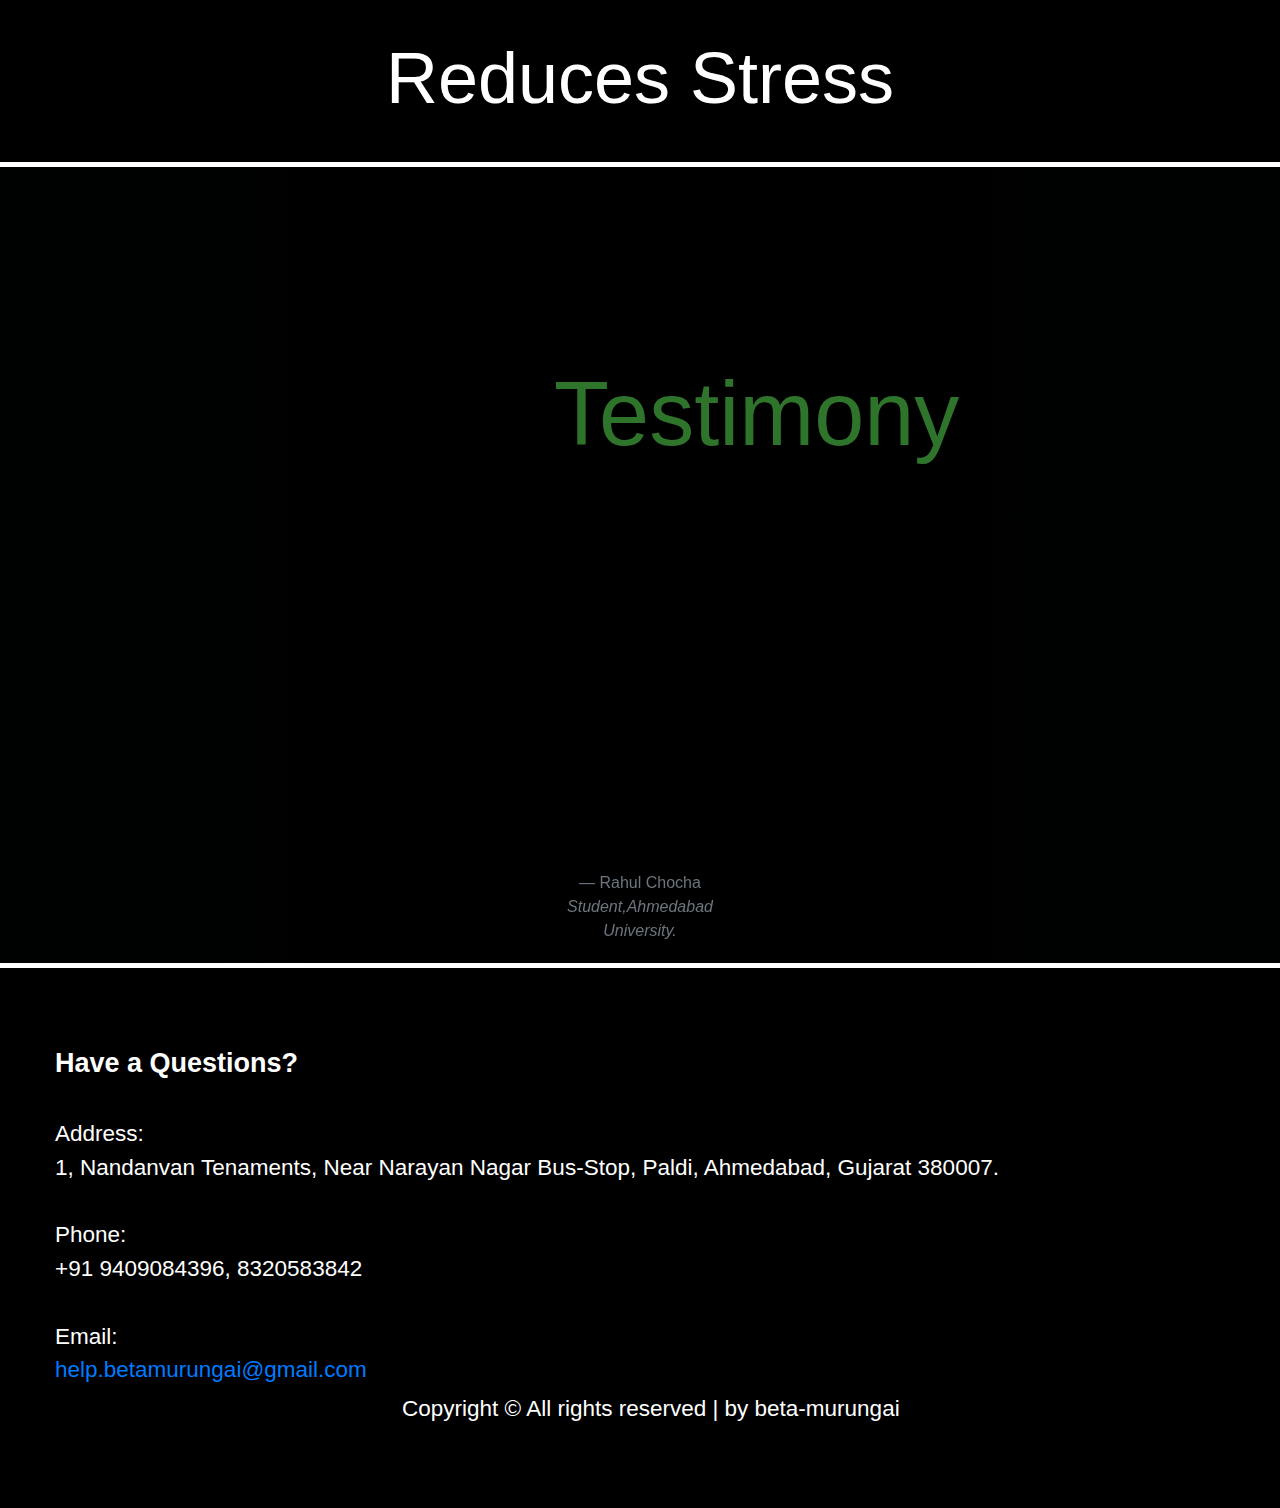
==== commit 0ecfc102: "Update index.html" ====
--- a/index.html
+++ b/index.html
@@ -537,7 +537,7 @@
                     <br>1, Nandanvan Tenaments, Near Narayan Nagar Bus-Stop, Paldi, Ahmedabad, Gujarat 380007.
                     <br><br> Phone:
                     <br> +91 9409084396, 8320583842
-                    <br><br> Email: <br> help.beta_murungai@gmail.com
+                    <br><br> Email: <br> <a href="mailto:help.betamurungai@gmail.com?">help.betamurungai@gmail.com</a>
                 </div>
                 <span class="licence-tag" style="margin-left: 30%; font-size:2.5vh ;">Copyright ©<a id="year"></a> All
                     rights reserved | by
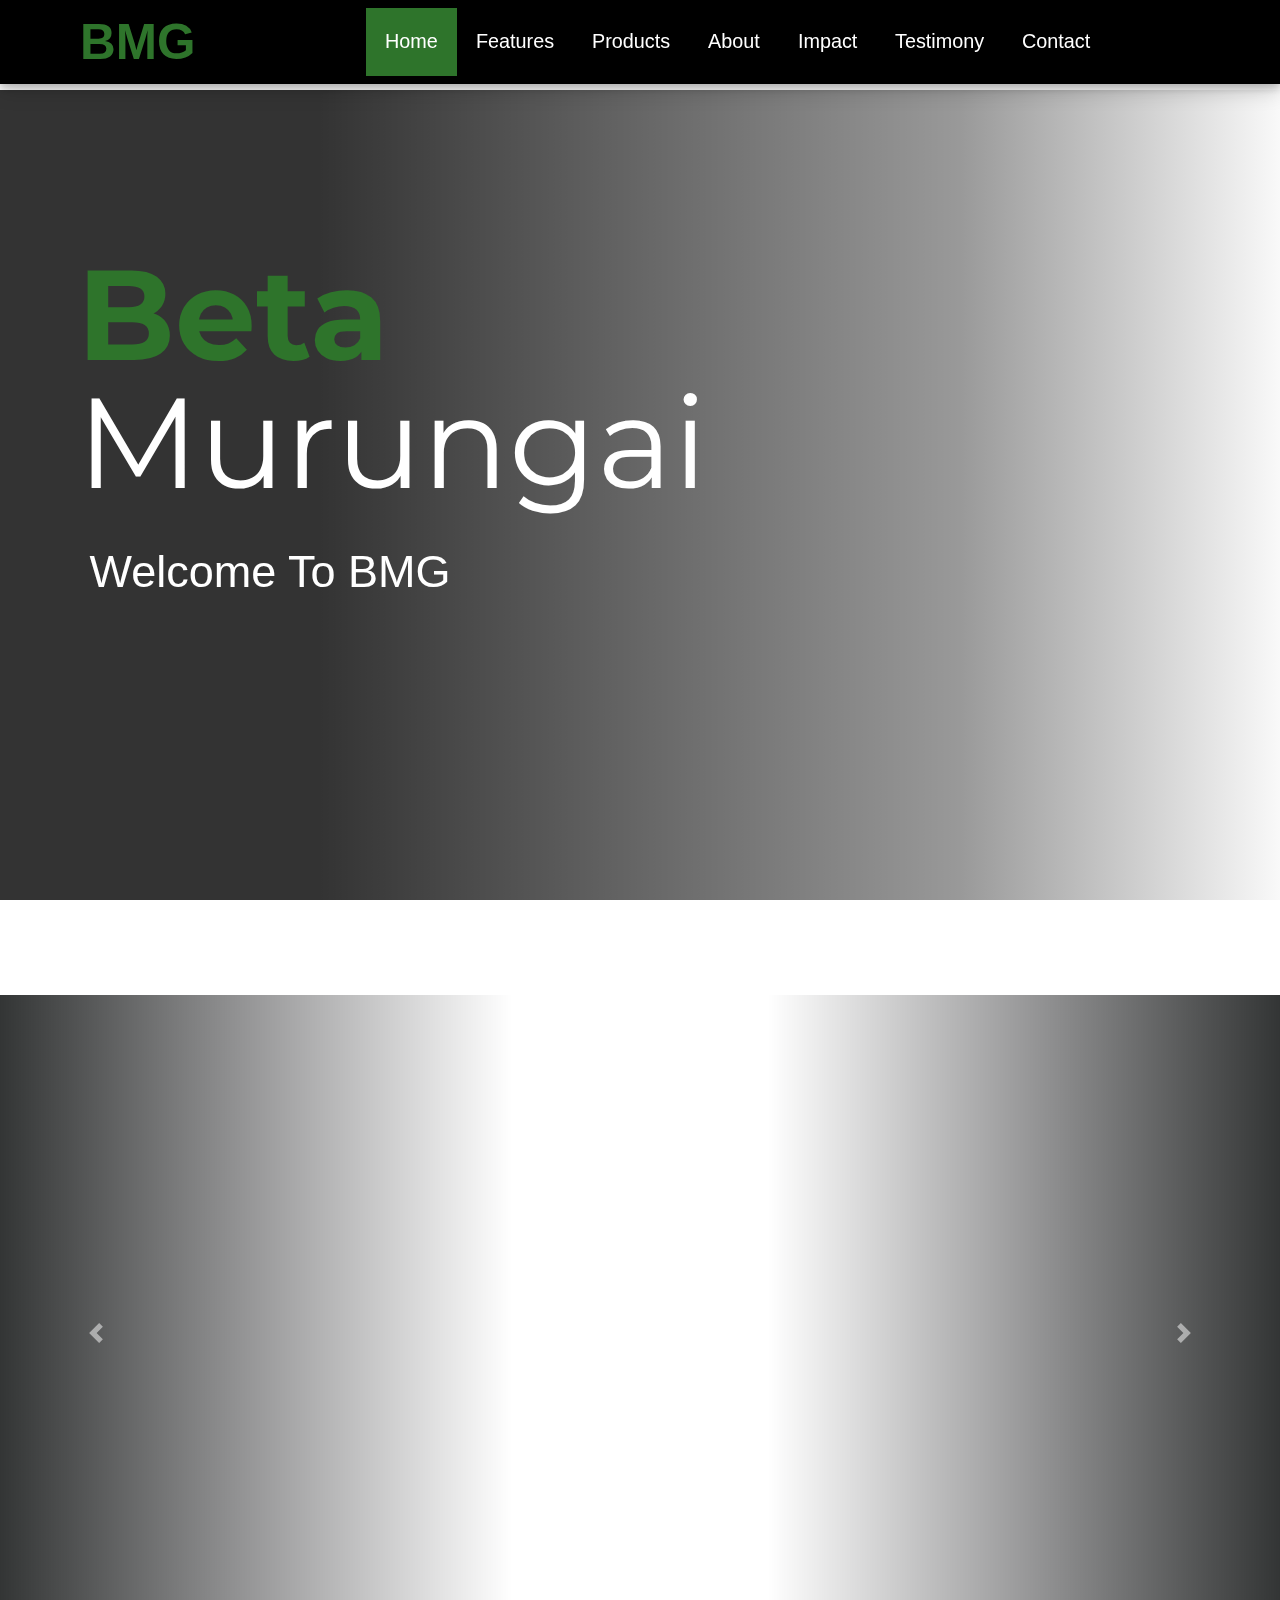
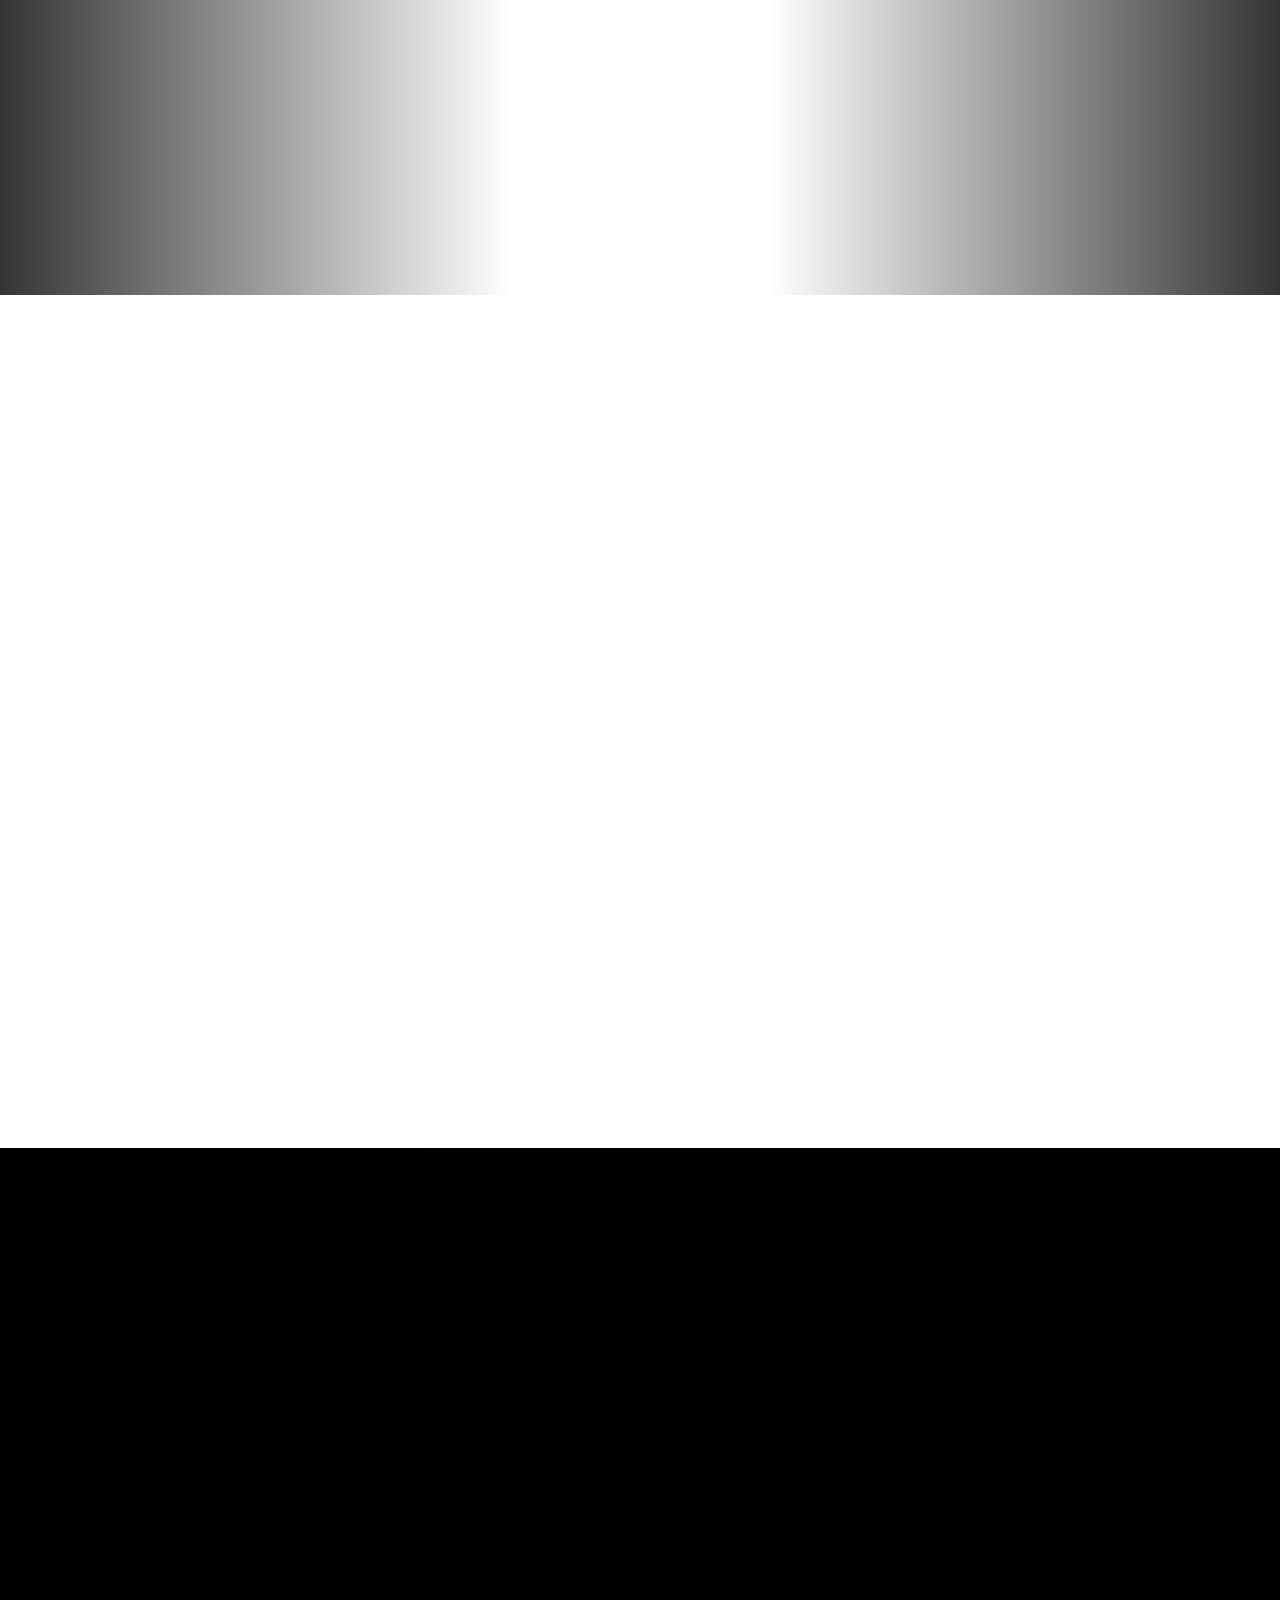
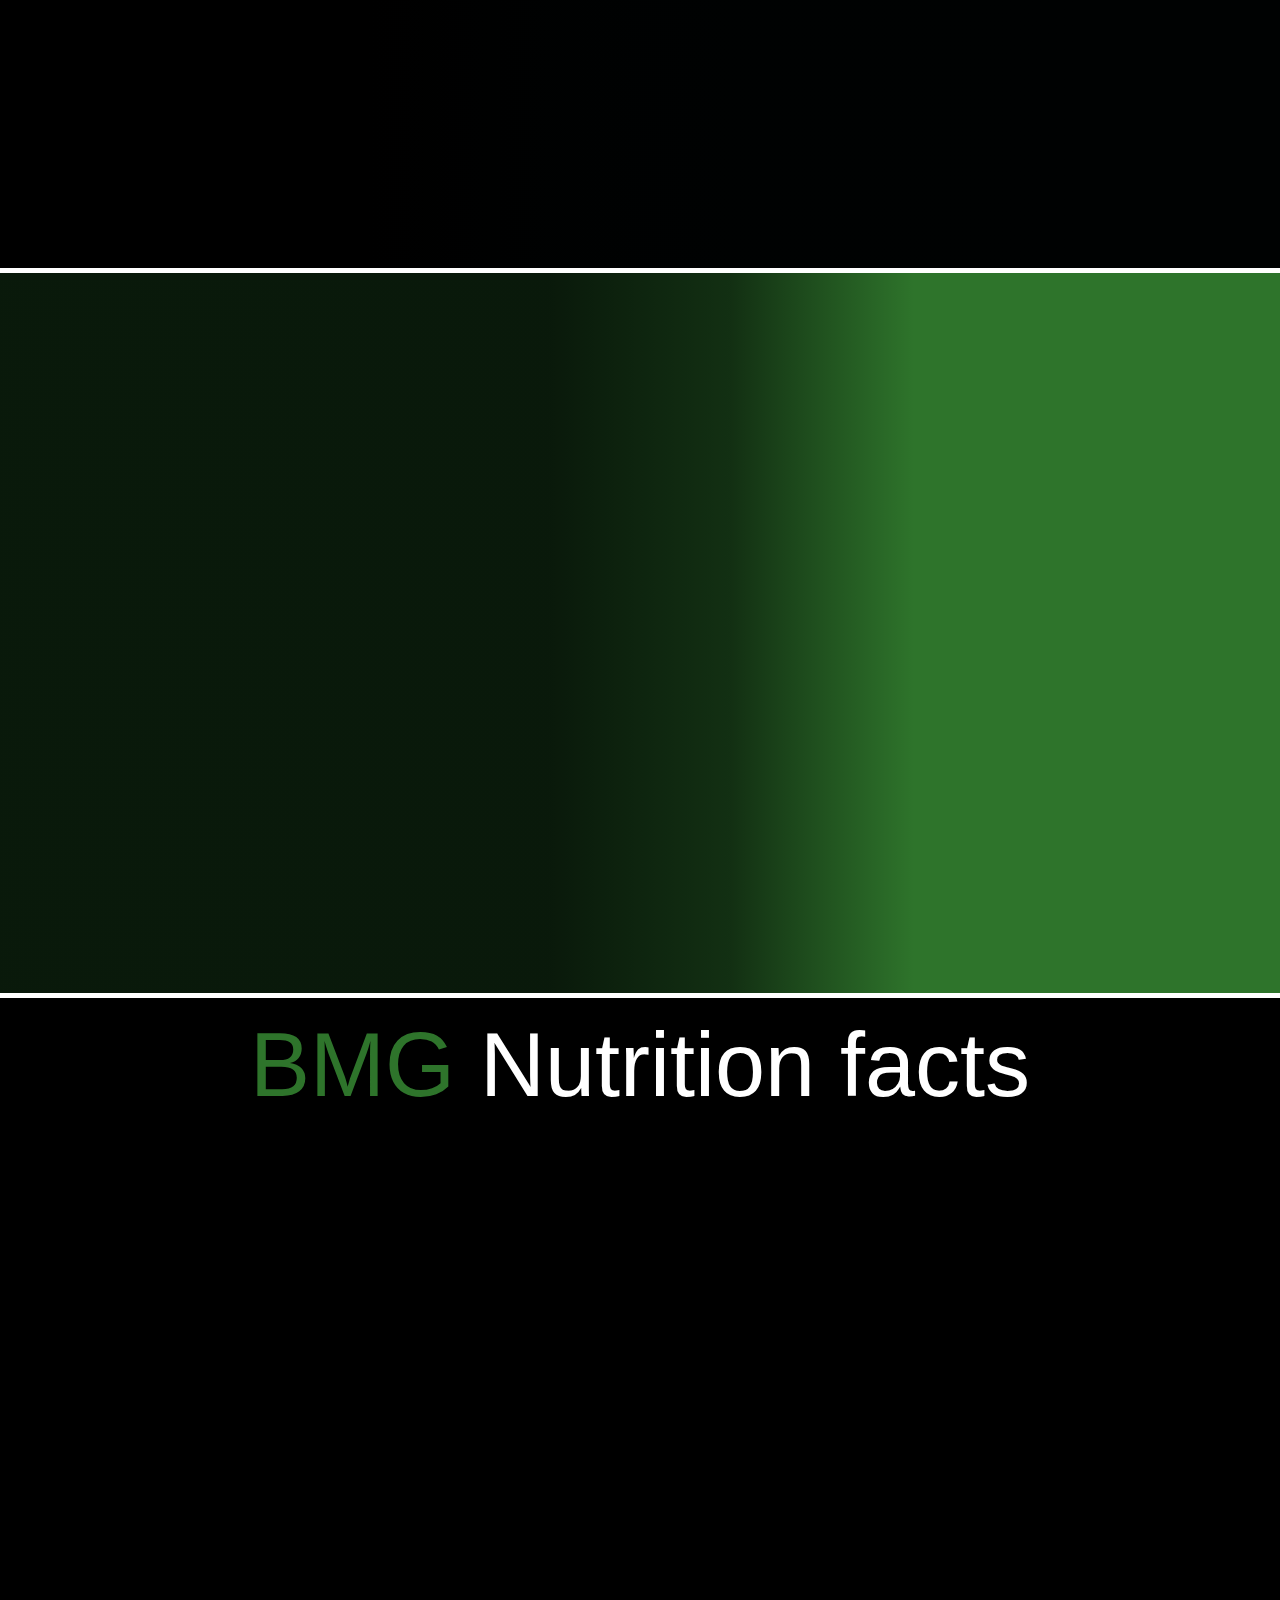
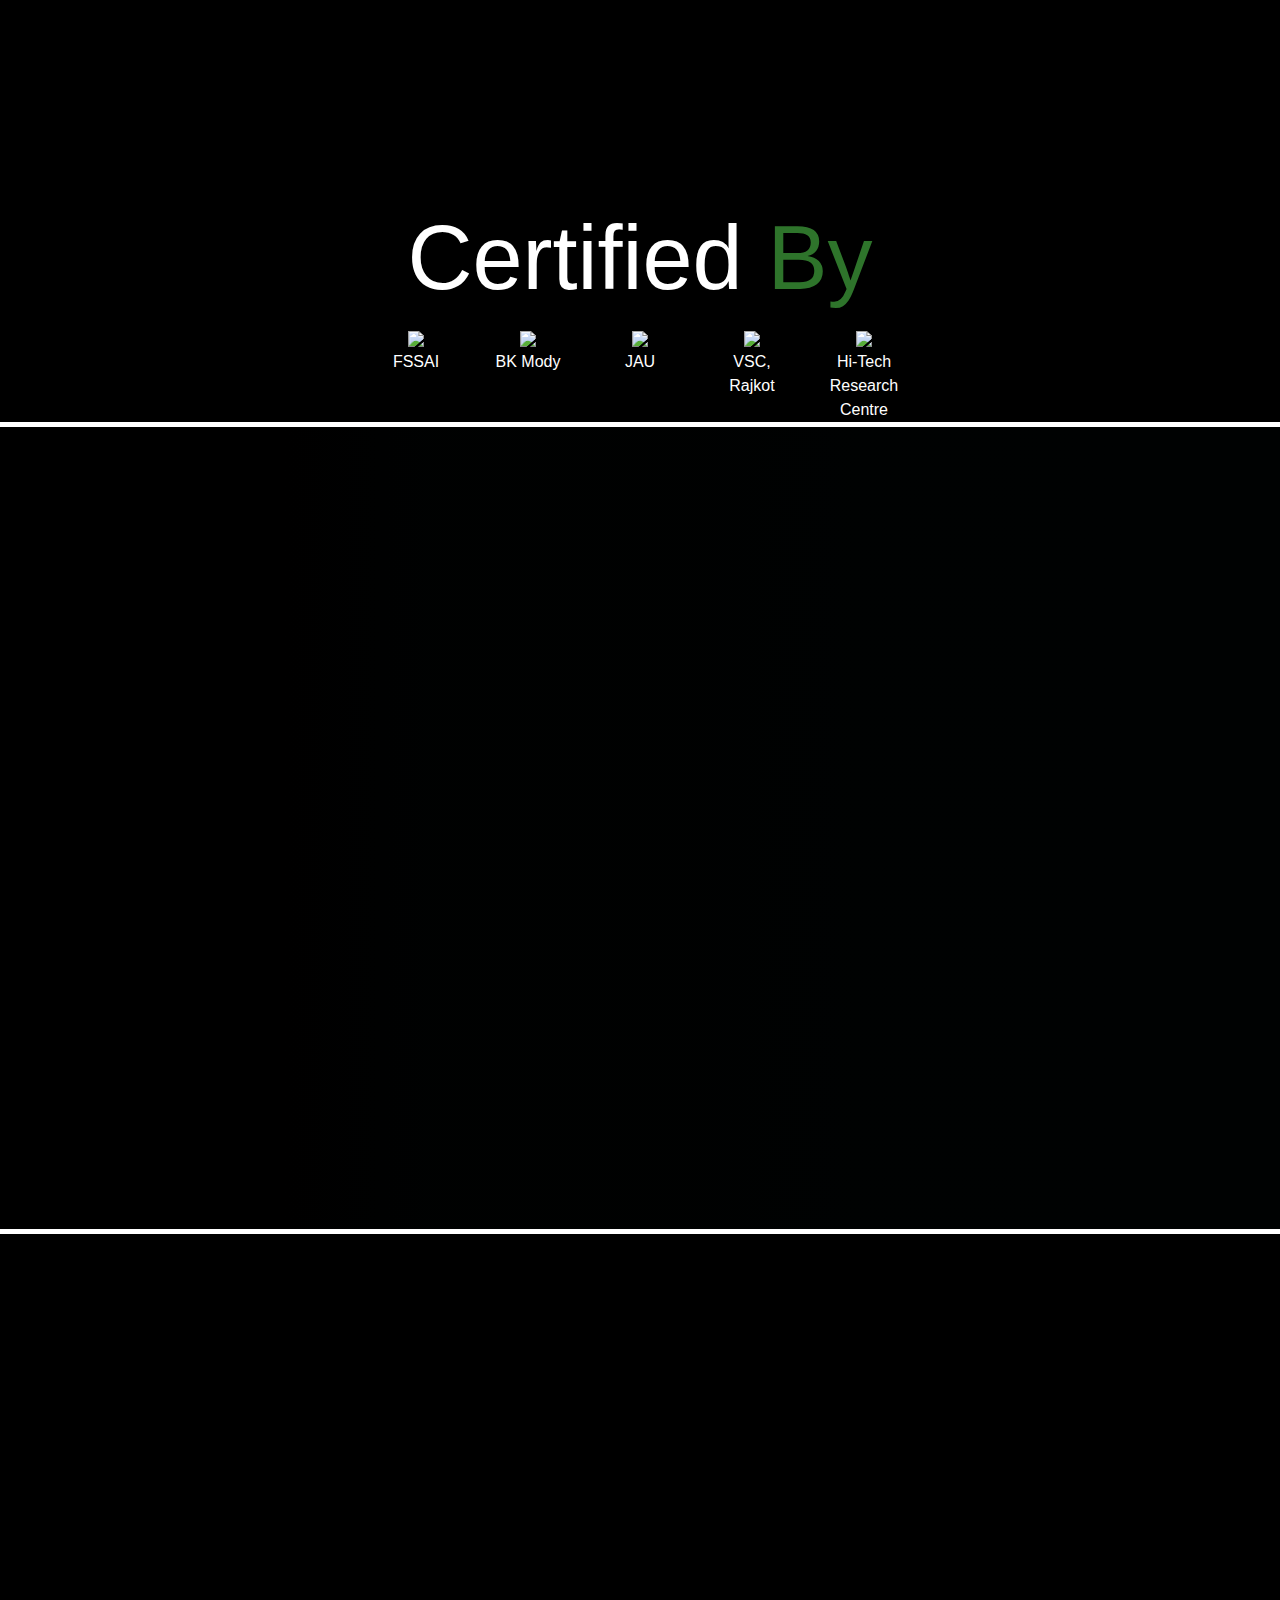
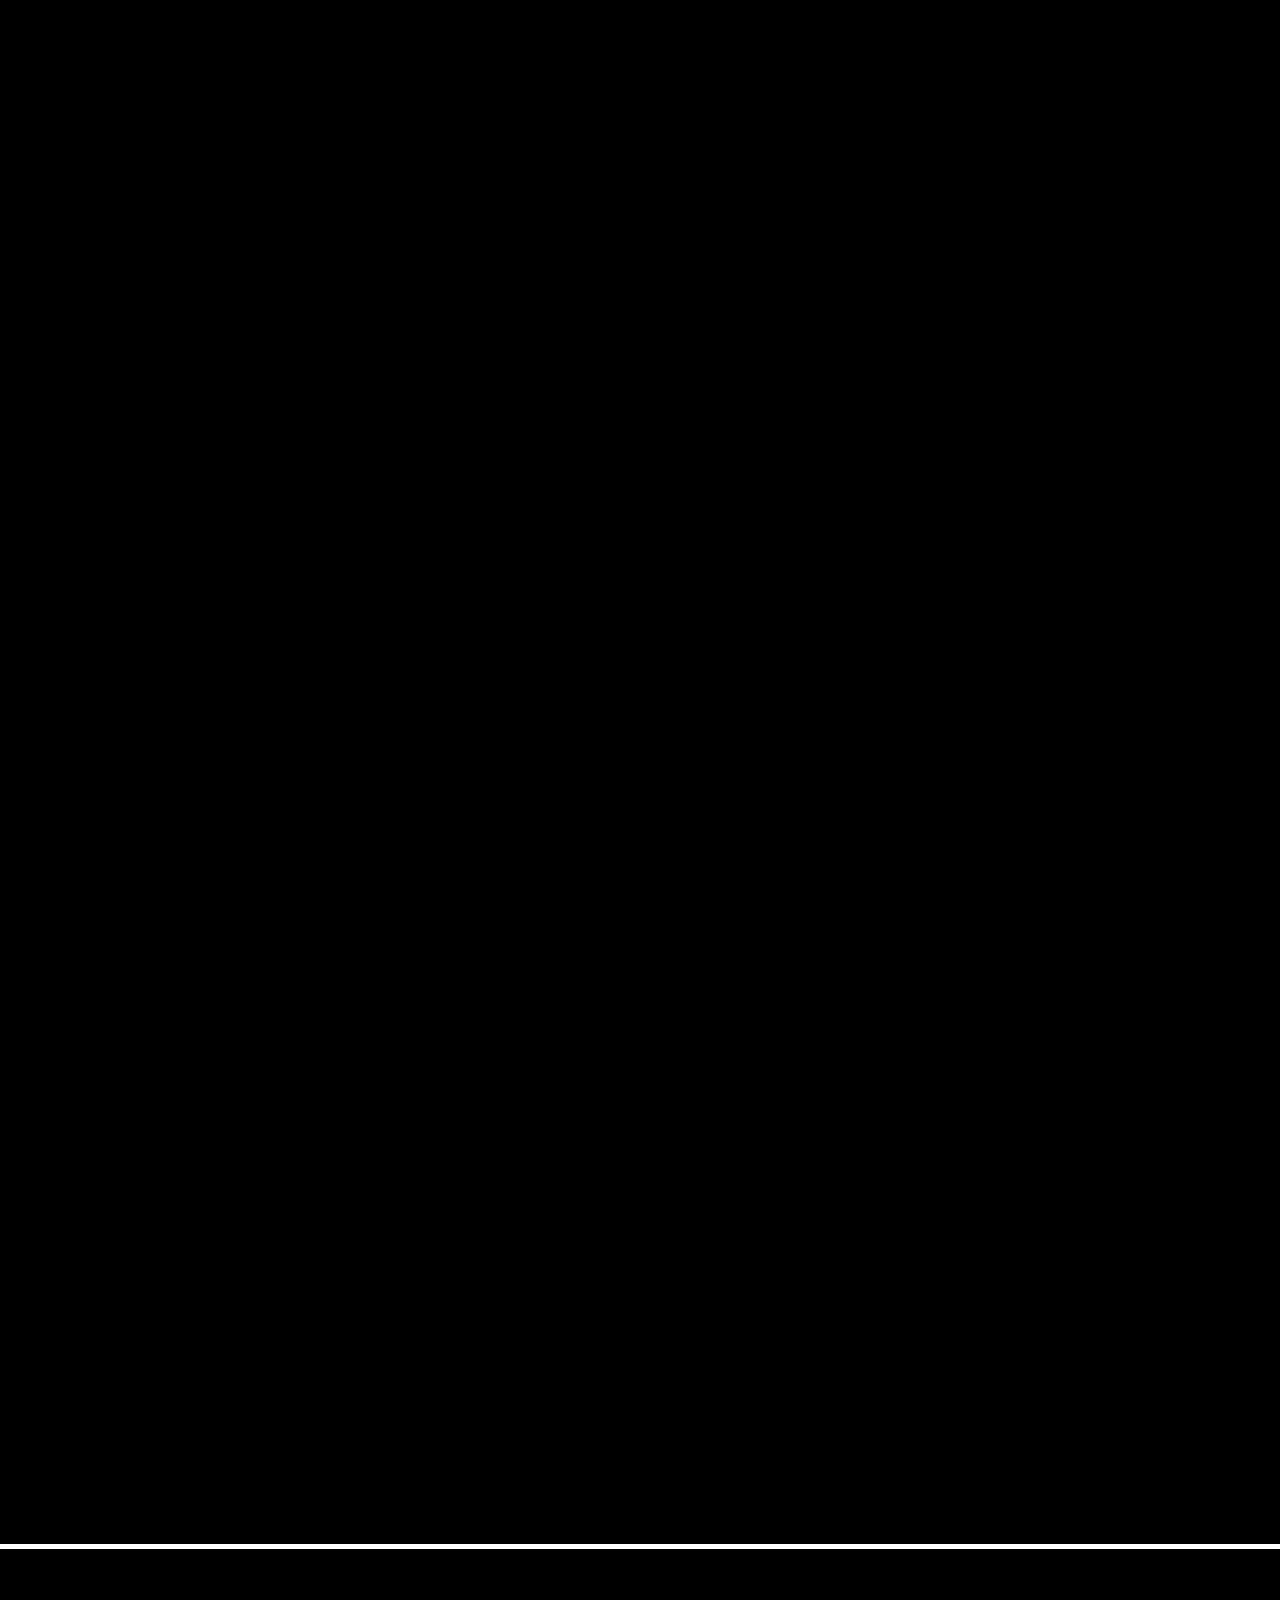
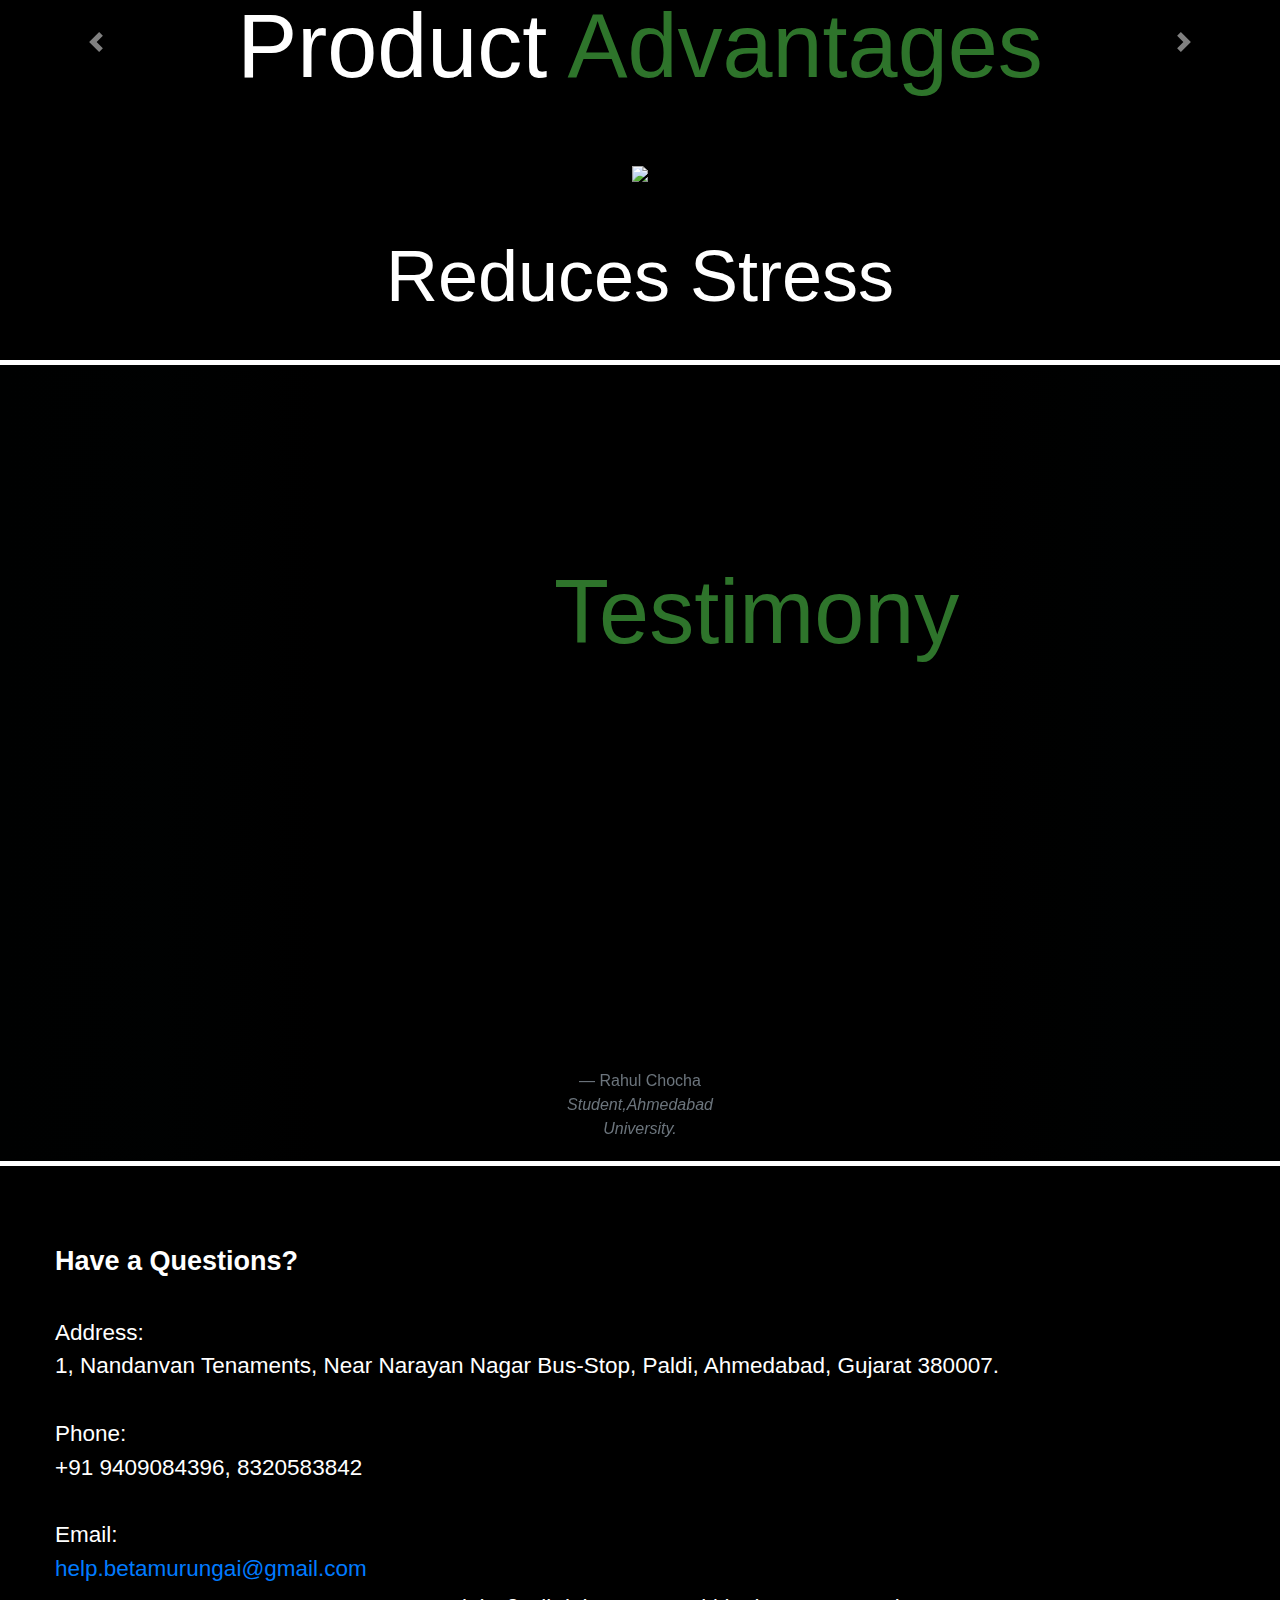
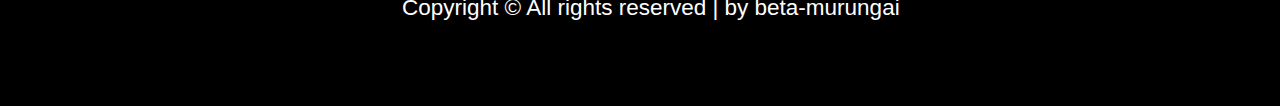
==== commit 51f76810: "Update index.html" ====
--- a/index.html
+++ b/index.html
@@ -57,7 +57,7 @@
         <section id="Home">
             <div id="particles-js"></div>
             <div class="home">
-                <div class="overtext1" data-aos="fade-up" data-aos-duration="1000" style="font-size:10vw;">
+                <div class="overtext1" data-aos="fade-up" data-aos-duration=00" style="font-size:10vw;">
                     Beta <br>
                 </div>
                 <div class="overtext2" data-aos="fade-up" data-aos-duration="1000" style="font-size:10vw;">
@@ -87,7 +87,7 @@
                             <div class="item2-txt" style="margin-top: 15%;" data-aos="fade-right"
                                 data-aos-duration="1000">
                                 <div style="font-weight: 700; margin-top: 16%;">
-                                    Nutritions
+                                    Nutrition
                                 </div>
                                 <div style="font-weight: 700; margin-top: -5%;">
                                     Meets<span style="font-weight: 300;">Taste</span>
@@ -120,14 +120,15 @@
             </div>
         </section>
         <section id="tagsec">
-            <div class="tag" style="margin-top: 0.5em; position: relative;">
+            <div class="tag" style="margin-top: 5px; position: relative;">
                 <br>
-                <div class="tag-info" data-aos="fade-up" data-aos-duration="1000" style=" font-size: 4vh; ">
-                    <span style="font-size:15vh;font-family: 'Catamaran', sans-serif; line-height: 0%; ">“</span>
-                    <div style="margin-left: 10vh; padding:20p;">
+                <div class="tag-info" data-aos="fade-up" data-aos-duration="1000" style=" font-size: 4vh;  ">
+                    <span style="font-size:15vh; font-family: 'Catamaran', sans-serif;">“</span>
+                    <div class="coat-inner" style="margin-left: 10vh;">
                         <p>We <span style=" font-size:5.5vh;font-weight: 900">combine</span> techniques of <span style="font-size:5.5vh; font-weight: 900">Ancient Ayurveda</span> with <span style="font-size:5.5vh; font-weight: 900">Modern Food Processing</span> to deliver <span style="font-size:5.5vh; font-weight: 900"> sustainable solutions</span> that balances your immune system in a Cinch.
                         </p>
                     </div>
+                     <br>
                     <span style="font-size:15vh ;font-family: 'Catamaran', sans-serif; margin-left: 90%;">”</span>
 
                 </div>
@@ -164,7 +165,7 @@
                             Meet All-in-One nutrition powder. It not only contains a mix of essential micronutrients,
                             antioxidants but it also contains polyphenols like Flavanoids and Quercetin that strengthens
                             the a body's defense against Viral Infections and Fever. The powder is unflavoured and can
-                            be mixed with any food, just like salt. That too, at a mere daily cost of INR 10/person.
+                            be mixed with any food, just like salt.
                         </div>
 
                     </div>
@@ -191,7 +192,7 @@
                                     <th scope="row ">Magnesium</th>
                                     <td>~2500 ppm</td>
                                     <th scope="row ">Vitamin A</th>
-                                    <td>~1000 ppm</td>
+                                    <td>~1070 micro gms</td>
                                 </tr>
                                 <tr class="table " style="color:white;">
                                     <th scope="row ">Protein</th>
@@ -437,19 +438,19 @@
                                 height="200px ">
                             <br>Reduces Stress</div>
                         <div class="carousel-item"><img src="media/antioxidentsc.png " alt=" " srcset=" "
-                                height="200px "><br>Has High Antioxidents
+                                height="200px "><br>High Antioxidants
                         </div>
                         <div class="carousel-item"><img src="media/viralc.png " alt=" " srcset=" "
-                                height="200px "><br>Protect From Viral Infection
+                                height="200px "><br>Effective Against Viral Infections
                         </div>
                         <div class="carousel-item"><img src="media/cholostrollc.png " alt=" " srcset=" "
                                 height="200px "><br> Reduces Cholesterol
                         </div>
                         <div class="carousel-item"><img src="media/diabetesc.png " alt=" " srcset=" " height="200px ">
                             <br>
-                            Reduces Diabetese</div>
+                            Reduces Diabetes</div>
                         <div class="carousel-item"><img src="media/cancerc.png " alt=" " srcset=" " height="200px "><br>
-                            Effective from Cancer</div>
+                            Effective Against Breast Cancer</div>
                     </div>
                 </div>
                 <a class="carousel-control-prev glider-prev" href="#gl" role="button" data-slide="prev"
@@ -561,7 +562,7 @@
             <script>
                 AOS.init();
             </script>
-            <script src="JS/trial_javascript.js "></script>
+            <script src="js/trial_javascript.js "></script>
 </body>
 
 </body>
--- a/CSS/trial_style.css
+++ b/CSS/trial_style.css
@@ -205,7 +205,7 @@
 .tag {
   margin-top: -10px;
   background-image: url("../media/dark.jpg");
-  max-height: 700px;
+  
   width: 100%;
   min-height: 200px;
   color: white;
@@ -219,6 +219,7 @@
   margin-left: 10%;
   margin-right: 10%;
   font-size: 2vh;
+  height: auto !important;
 }
 
 .desc-info1,
@@ -476,15 +477,16 @@
 
   .overtext1,
   .overtext2 {
-    font-size: 10vh !important;
+    font-size: 17vw !important;
   }
   .overtext1 {
     margin-top: 40vh;
   }
+  
   .carousel-item1,
   .carousel-item2,
   .carousel-item3 {
-    font-size: 11vh;
+    font-size: 17vw;
   }
   .item1-txt,
   .item2-txt,
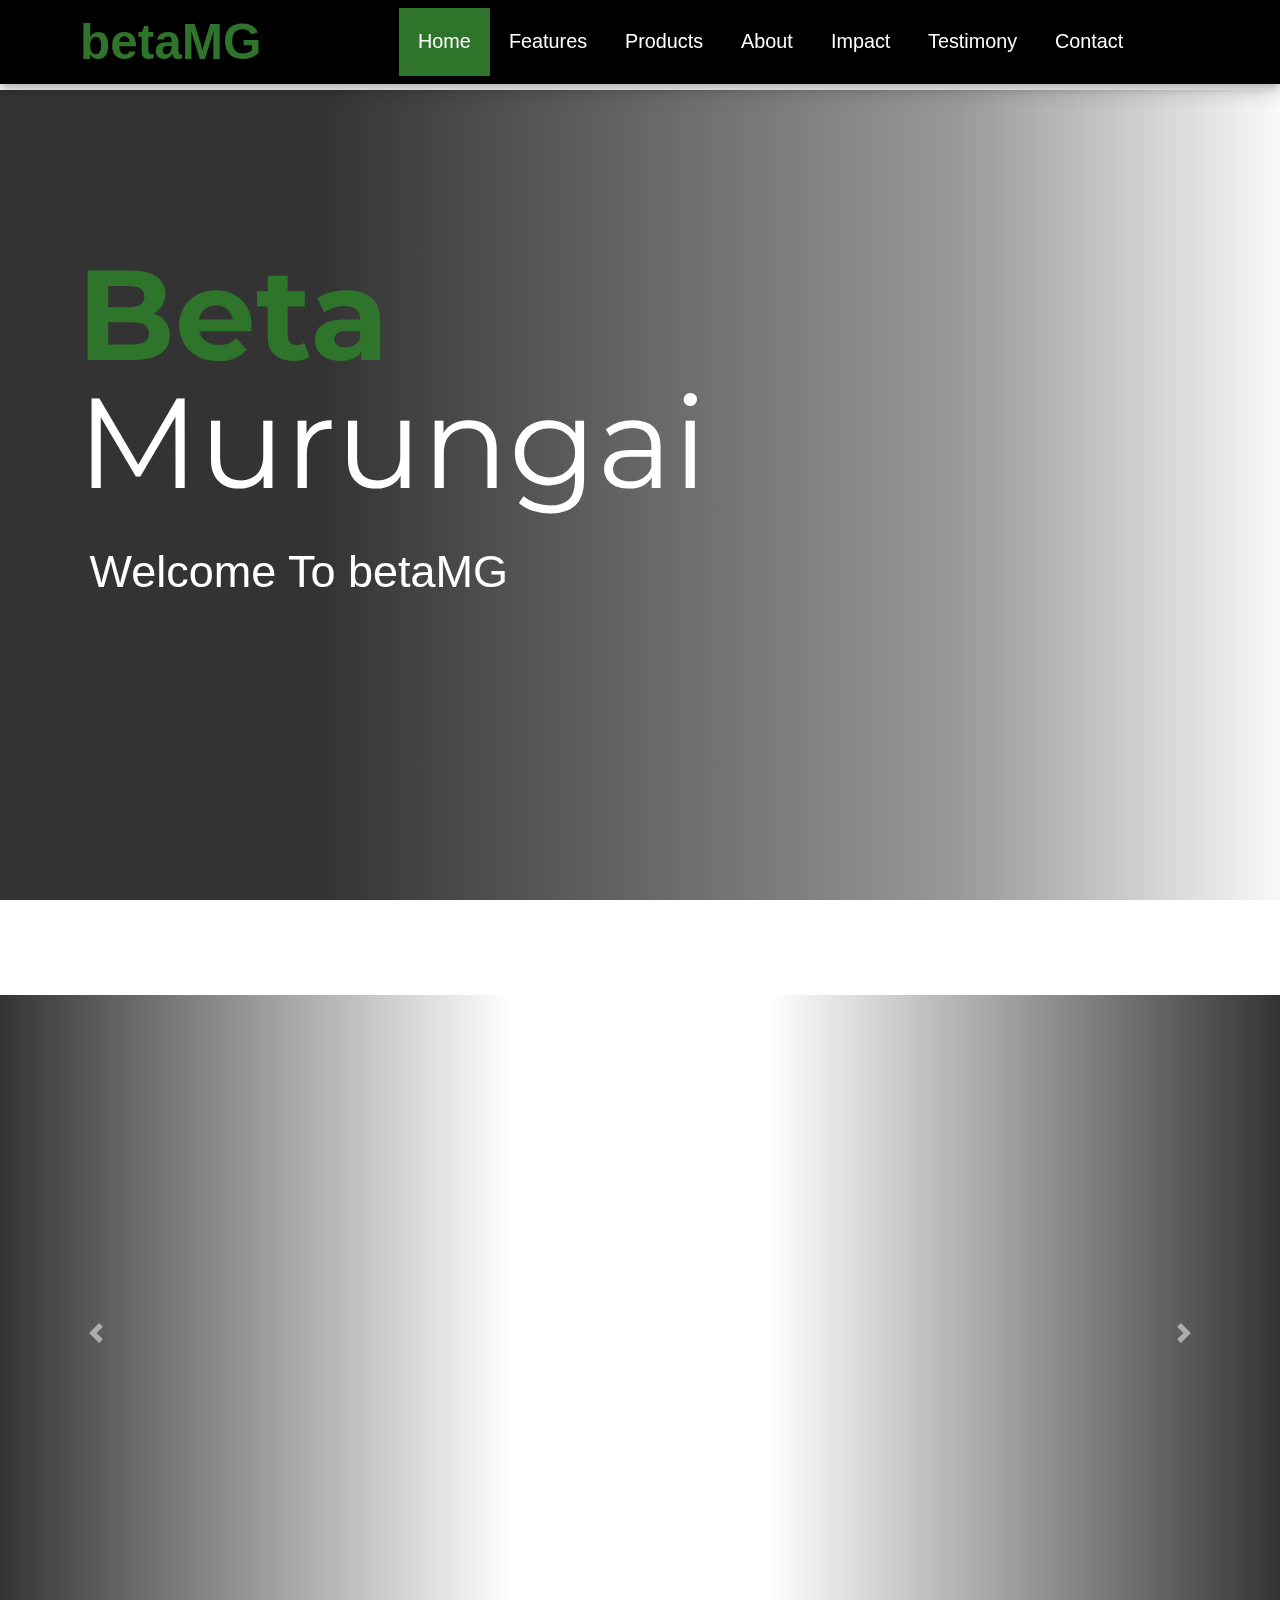
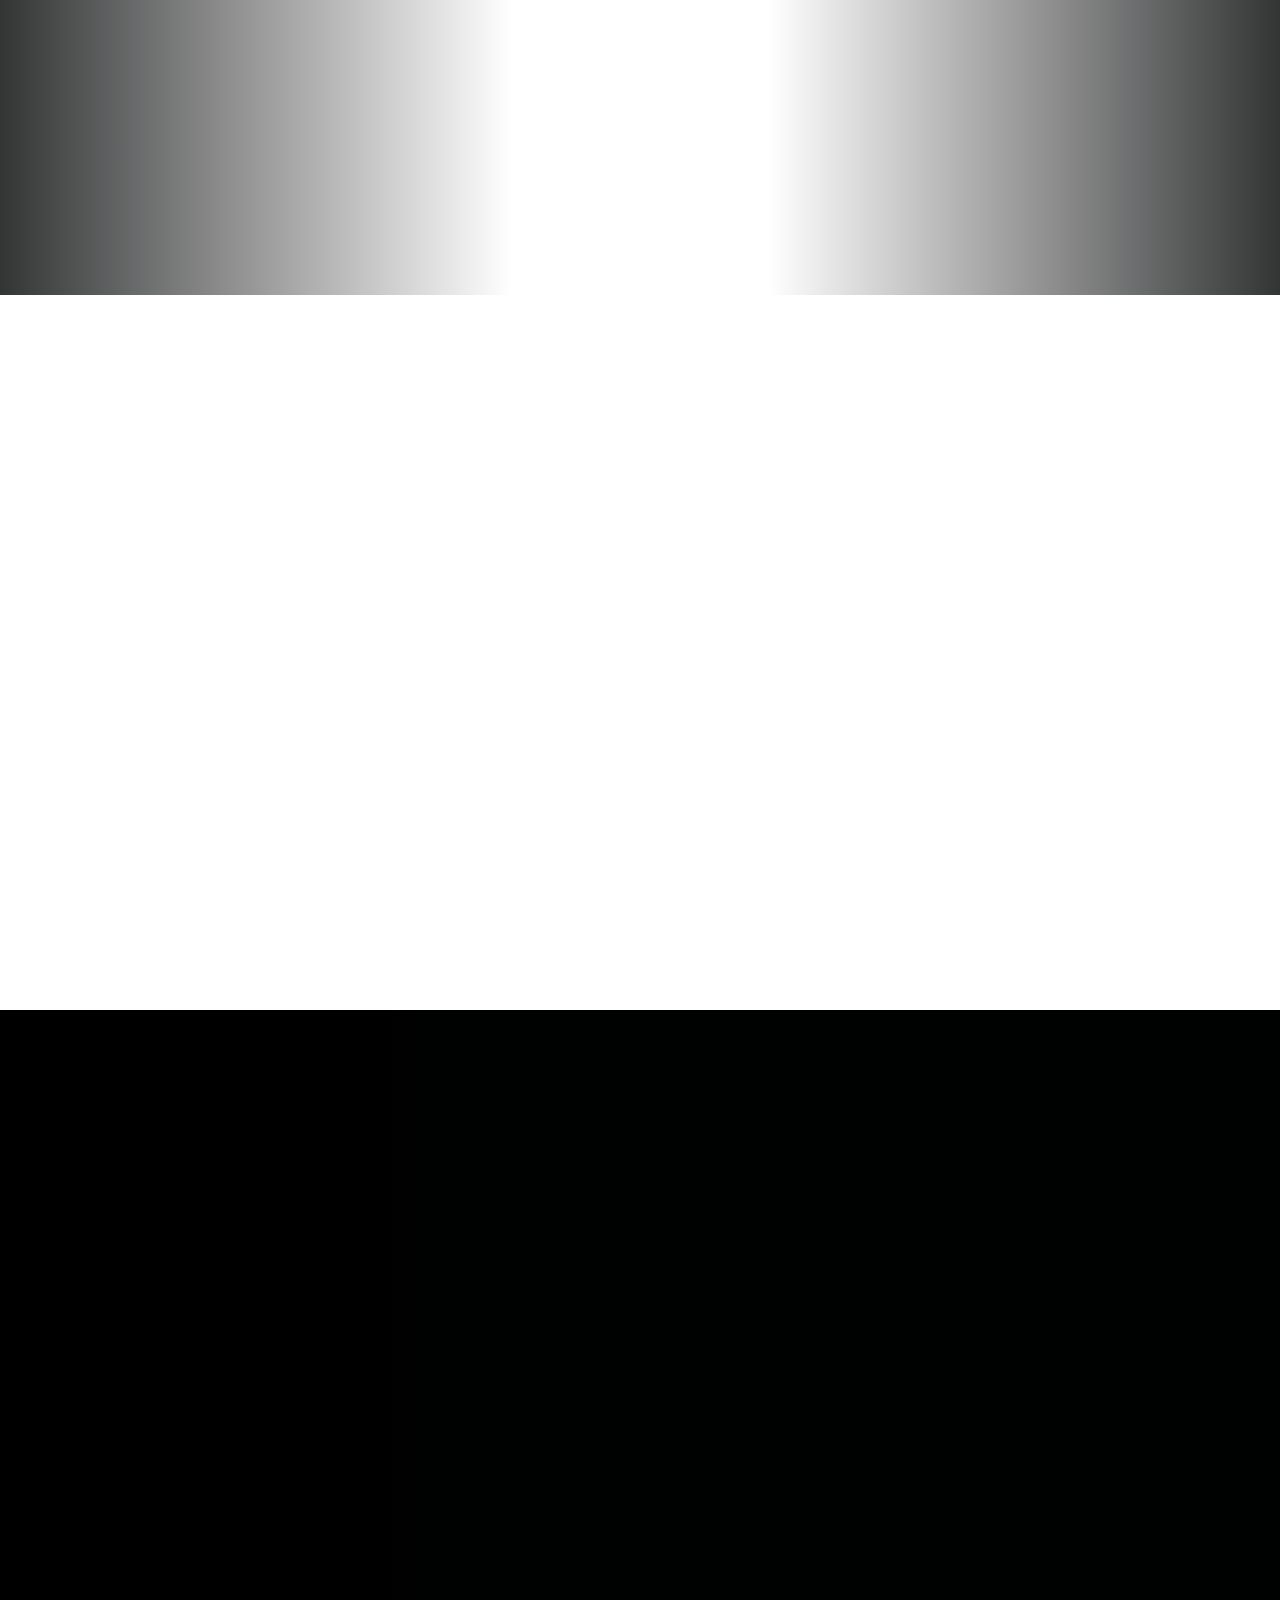
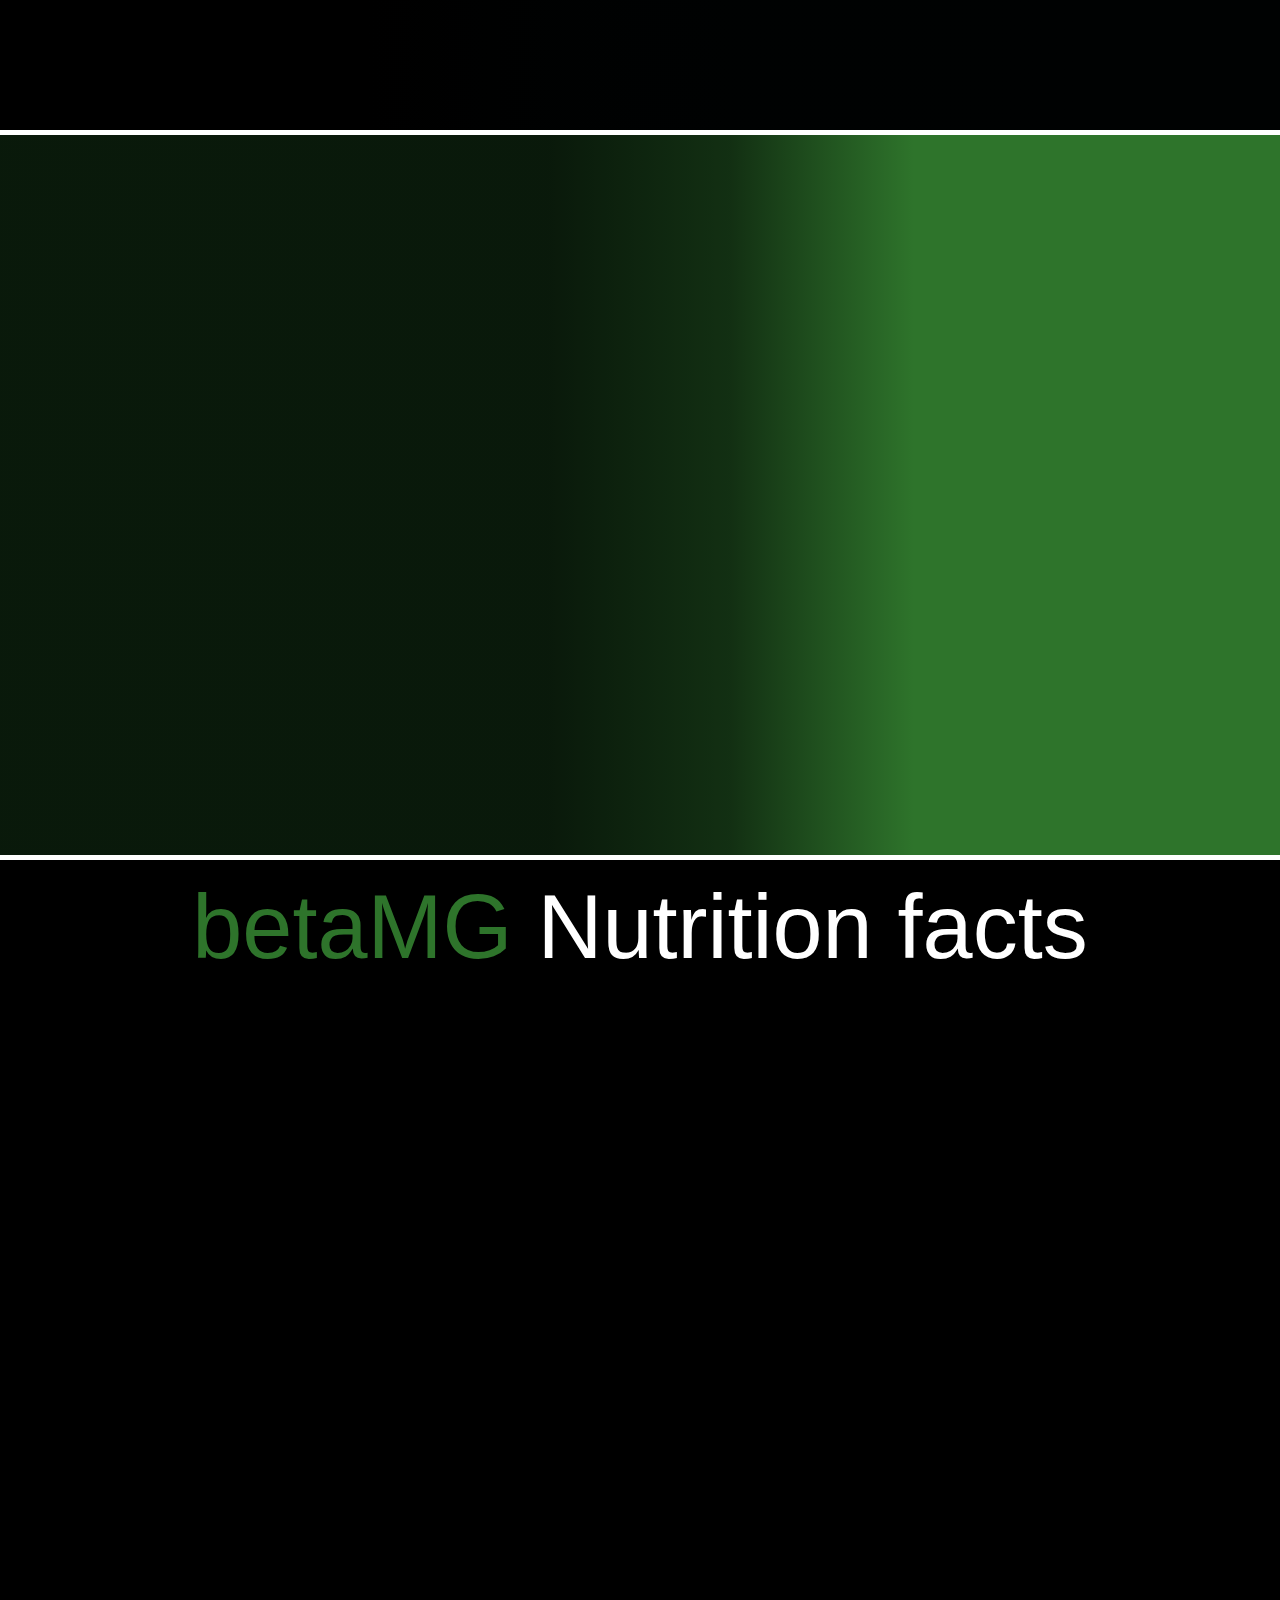
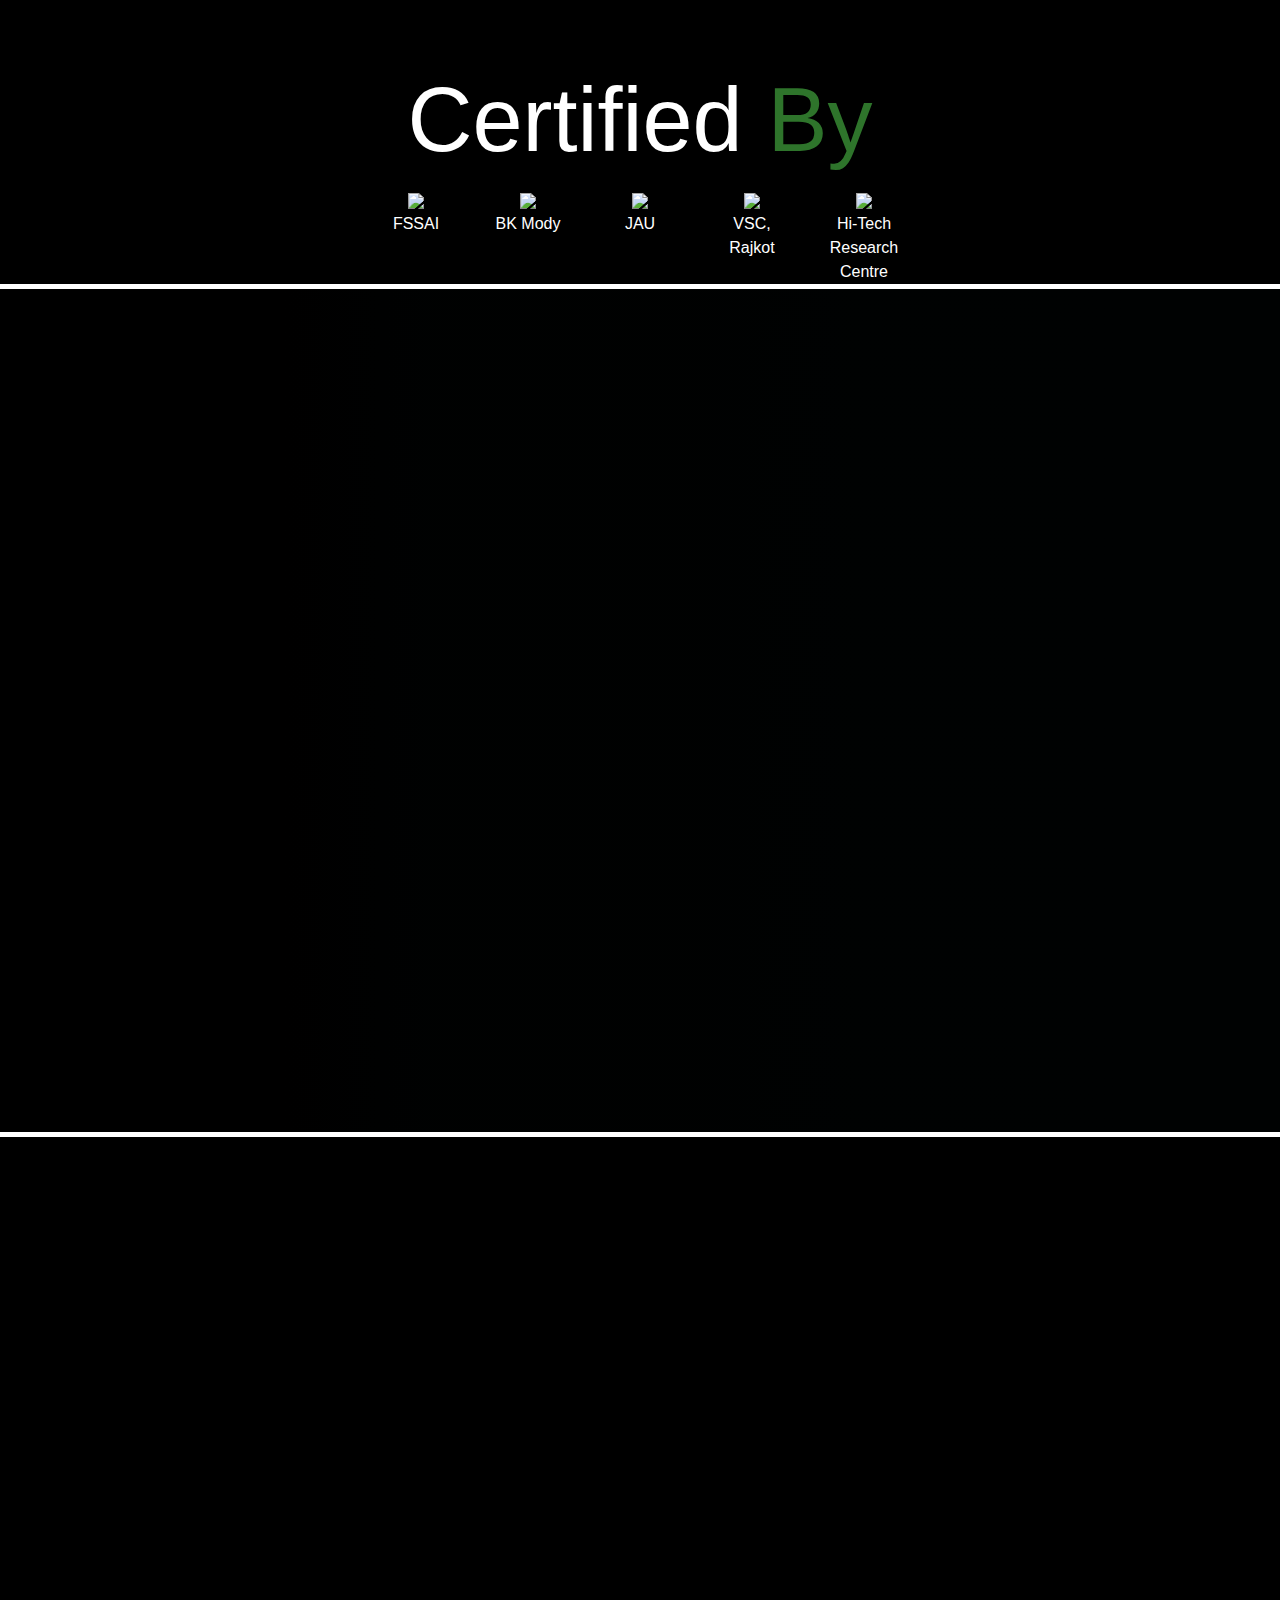
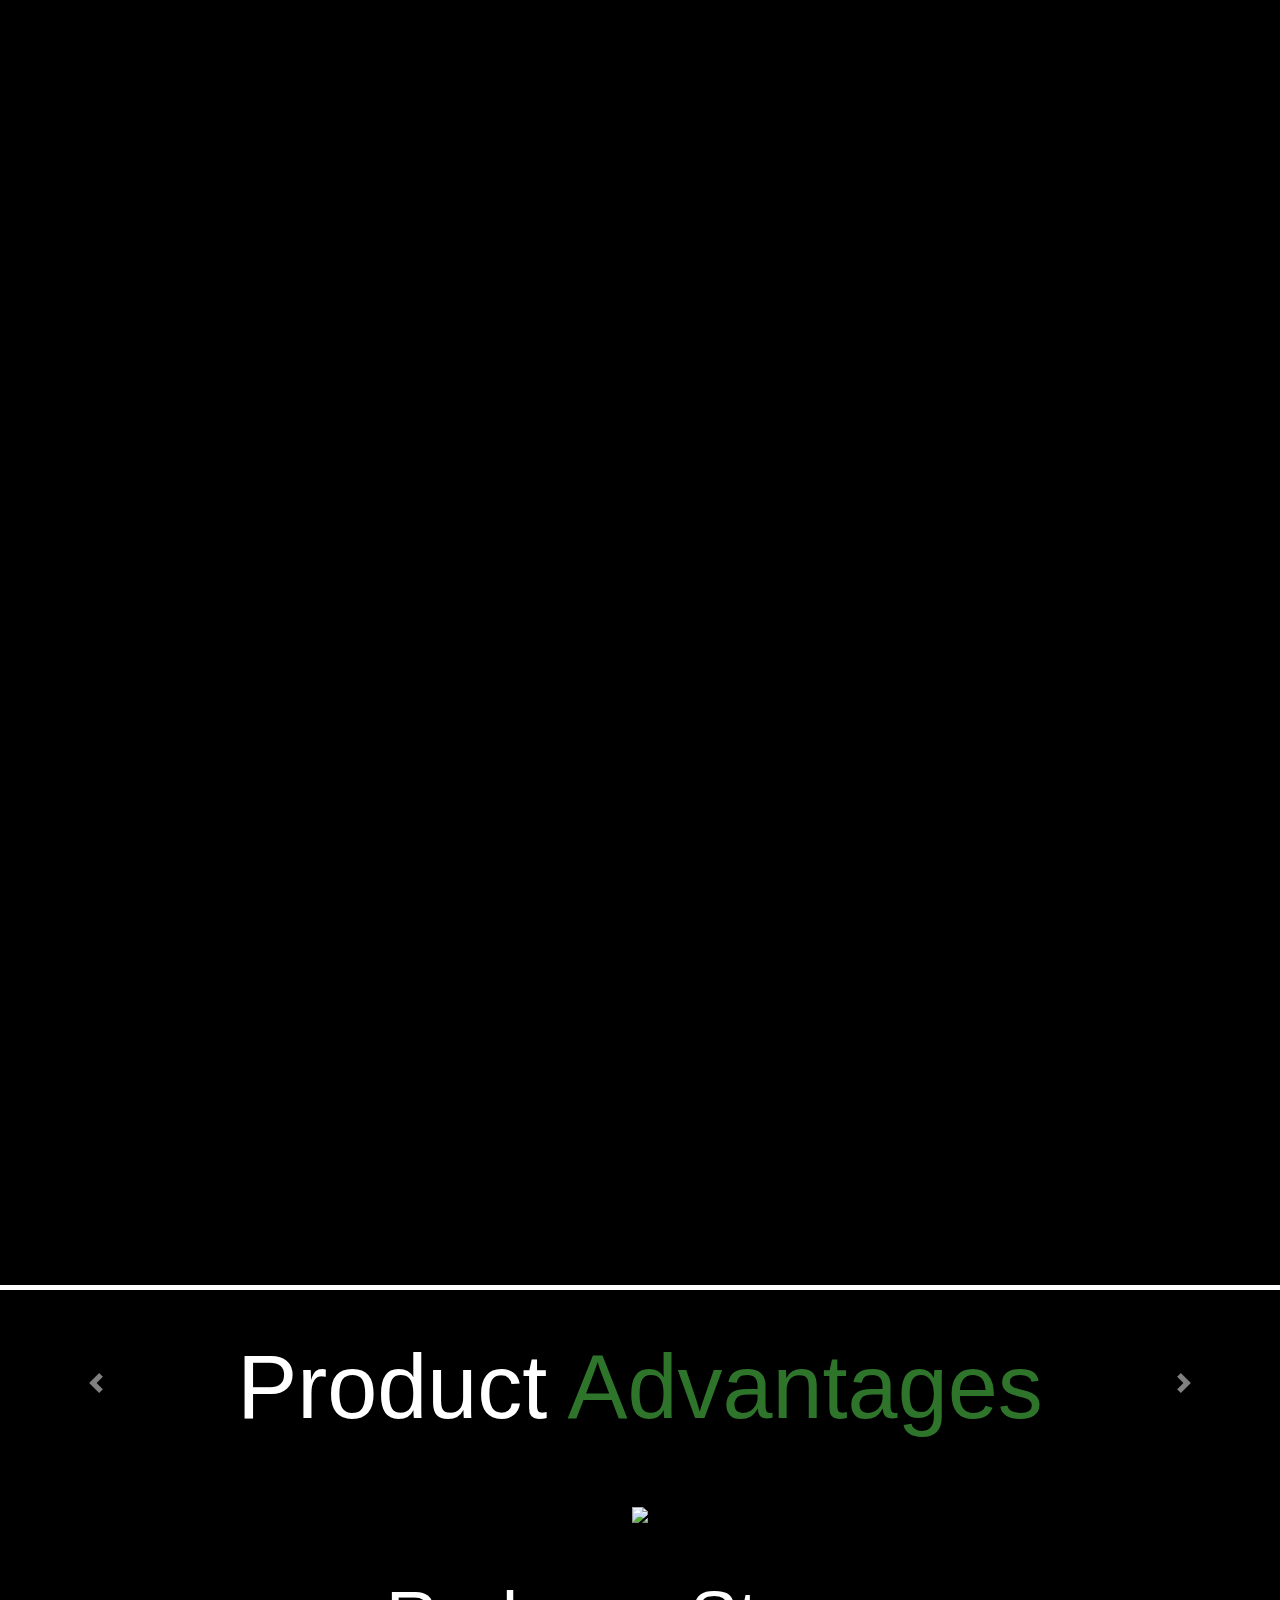
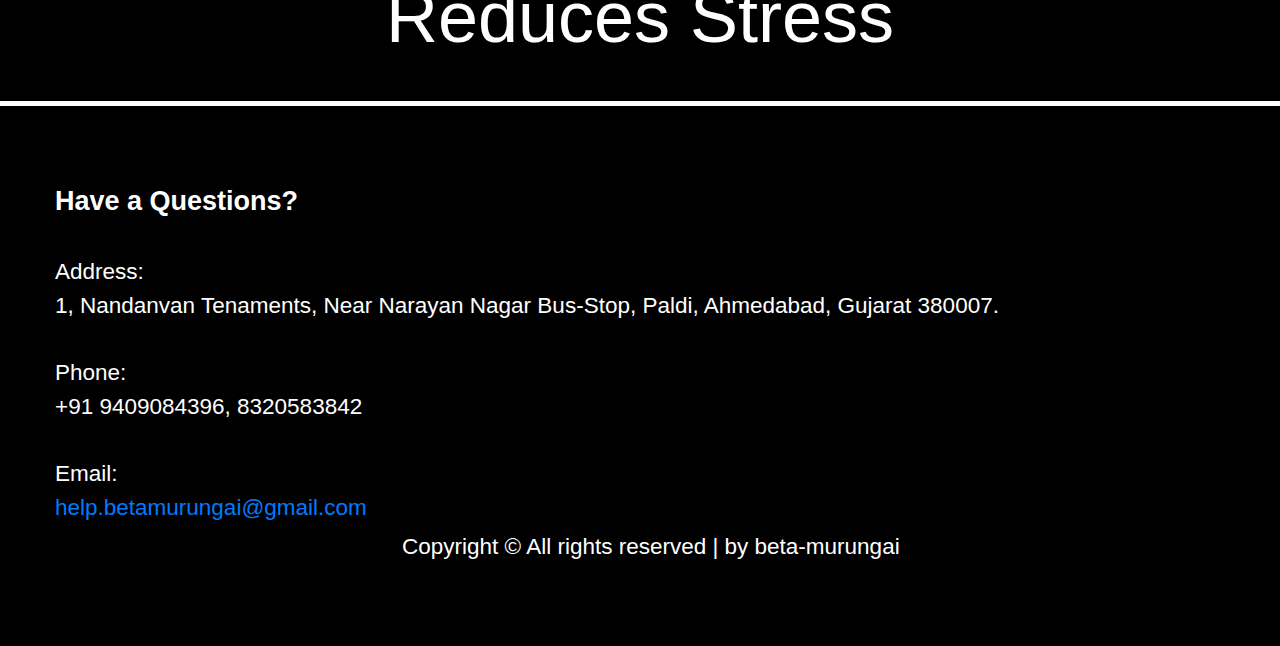
==== commit 15b9a019: "Update index.html" ====
--- a/index.html
+++ b/index.html
@@ -21,7 +21,7 @@
     <nav class="navbar navbar-expand-lg navbar-dark fixed-top" style="padding: 0;">
         <img src="media/logo1.png" style=" margin-left: 10px; margin-top: -6px; width: 60px; height: auto;" alt=""
             srcset="">
-        <a class="navbar-brand mr-auto" href="#">BMG</a>
+        <a class="navbar-brand mr-auto" href="#">betaMG</a>
         <button class="navbar-toggler" id="toggler" type="button" data-toggle="collapse"
             data-target="#navbarSupportedContent" aria-controls="navbarSupportedContent" aria-expanded="false"
             aria-label="Toggle navigation">
@@ -64,7 +64,7 @@
                     Murungai
                 </div>
                 <div class="home-txt" style="z-index: 2; font-size: 5vh;">
-                    Welcome To BMG
+                    Welcome To betaMG
                 </div>
             </div>
 
@@ -125,11 +125,13 @@
                 <div class="tag-info" data-aos="fade-up" data-aos-duration="1000" style=" font-size: 4vh;  ">
                     <span style="font-size:15vh; font-family: 'Catamaran', sans-serif;">“</span>
                     <div class="coat-inner" style="margin-left: 10vh;">
-                        <p>We <span style=" font-size:5.5vh;font-weight: 900">combine</span> techniques of <span style="font-size:5.5vh; font-weight: 900">Ancient Ayurveda</span> with <span style="font-size:5.5vh; font-weight: 900">Modern Food Processing</span> to deliver <span style="font-size:5.5vh; font-weight: 900"> sustainable solutions</span> that balances your immune system in a Cinch.
+                        <p>We devlope next generation of <span class="bold" style="font-size:5.5vh; font-weight: 900">proprietery herbs</span>
+                           based on <span class="vm" style="display: none;"><br ></span> <span class="bold" style="font-size:5.5vh; font-weight: 900">
+                            new and underutilized plants </span> to provide holistic health solutions to disabled people.
                         </p>
                     </div>
                      <br>
-                    <span style="font-size:15vh ;font-family: 'Catamaran', sans-serif; margin-left: 90%;">”</span>
+                    <span style="font-size:15vh ;font-family: 'Catamaran', sans-serif; margin-left: 98%;">”</span>
 
                 </div>
             </div>
@@ -143,11 +145,10 @@
                     <div class="col-sm" data-aos="fade-up" data-aos-duration="1000">
                         <div class="desc-text1" data-aos="fade-up" data-aos-duration="1000">
                             <div class="desc-info1-title" style="font-size: 8vh; color: white;">
-                                <span style="color: #2e742b; font-weight: 600; ">BMG</span> Features
-                            </div>
-                            We plan on building a future where you don’t need to sacrifice your Daily Diet to be
-                            Nutritionally Effluent. Imagine eating that same delicious Butter Paneer or Chole Bhature
-                            yet remaining Healthy. That’s the future we are trying to build.
+                                <span style="color: #2e742b; font-weight: 600; ">Why</span> we do it?
+                            </div>
+                            We do it because we believe every person reagardless of his ability should be should get a proper access of proper nutrition.
+                            We plan on building a future where no one needs to sacrifice their tasty daily diet to be Nutritionally Effluent. Imagine eating that same delicious                             Butter Paneer or Chole Bhature yet remaining Healthy. That’s the future we are trying to build.
                         </div>
                     </div>
 
@@ -160,12 +161,10 @@
                     <div class="col-sm" data-aos="fade-up" data-aos-duration="1000">
                         <div class="desc-text2">
                             <div class="desc-info2-title" style="font-size: 8vh; color: white; ">
-                                <span style="color: #2e742b; font-weight: 600;">BMG</span> Product Details
-                            </div>
-                            Meet All-in-One nutrition powder. It not only contains a mix of essential micronutrients,
-                            antioxidants but it also contains polyphenols like Flavanoids and Quercetin that strengthens
-                            the a body's defense against Viral Infections and Fever. The powder is unflavoured and can
-                            be mixed with any food, just like salt.
+                                <span style="color: #2e742b; font-weight: 600;">How</span> we do it?
+                            </div>
+                            We do this by combining modern superfoods with Ayurvedic Plants to generate a nutrition portfolio that can stir as a source of most health-related
+                            components. We further back it up with process enhancements from Sushruta Samhita to provide convenient, tasty and palatable formulations for easy                               the health index of the disabled people across the country improves leading them to a better quality of lives.
                         </div>
 
                     </div>
@@ -179,7 +178,7 @@
         <section id="table-certi">
             <div class="table-info">
                 <div class="table-info-title" style="font-size: 10vh; color: white;text-align: center;">
-                    <span style="color: #2e742b;">BMG</span> Nutrition facts
+                    <span style="color: #2e742b;">betaMG</span> Nutrition facts
                 </div>
 
                 <div class="row tbl1 ">
@@ -192,7 +191,7 @@
                                     <th scope="row ">Magnesium</th>
                                     <td>~2500 ppm</td>
                                     <th scope="row ">Vitamin A</th>
-                                    <td>~1070 micro gms</td>
+                                    <td>~1070 micro grams</td>
                                 </tr>
                                 <tr class="table " style="color:white;">
                                     <th scope="row ">Protein</th>
@@ -200,7 +199,7 @@
                                     <th scope="row ">Potassium</th>
                                     <td>~2000 ppm</td>
                                     <th scope="row ">Vitamin B3</th>
-                                    <td>~1.8ppm</td>
+                                    <td>~180 micro grams</td>
 
                                 </tr>
                                 <tr class="table " style="color:white;">
@@ -278,11 +277,11 @@
                                 </tr>
                                 <tr class=" table " style="color:white;">
                                     <th scope="row ">Vitamin A</th>
-                                    <td>~1000 ppm</td>
+                                    <td>~1070 micro grams</td>
                                 </tr>
                                 <tr class="table " style="color:white;">
                                     <th scope="row ">Vitamin B3</th>
-                                    <td>~1.8ppm</td>
+                                    <td>~180 micro grams</td>
 
                                 </tr>
                                 <tr class="table " style="color:white;">
@@ -337,15 +336,27 @@
                         <div class="desc-text3" data-aos="fade-up" data-aos-duration="1000">
                             <div class="desc-info3-title" style="font-size: 8vh; color: white; ">
                                 About
-                                <span style="color: #2e742b; font-weight: 600;">BMG</span>
-                            </div>
-                            <p>We, at Beta Murungai, aim to unleash the untapped nutritional and commercial value of
-                                Plants having high therapeutical value as a crop to improve people's lifestyle with
-                                Plant-based Nutrition. We simplify people's diets by providing them with a solution that
-                                is much better than taking additional supplements separately.</p>
+                                <span style="color: #2e742b; font-weight: 600;">betaMG</span>
+                            </div>
+                            <p>betaMG is an Indian
+                                Startup which aims to
+                                unleash the untapped
+                                nutritional and
+                                commercial value of
+                                crops having high
+                                therapeutical value to
+                                improve people's lifestyle
+                                using plant-based
+                                alternatives.
+                                We simplify people's
+                                diets by providing them
+                                with a solution that is
+                                much better than taking
+                                additional supplements
+                                separately.</p>
                             <p>We also put immense importance on the cost of our products to make sure that they are
-                                within reach of common people. Currently, our products have 40% lower costs than market
-                                products. Thus, people can now Save Health, Save Money, and Save Environment at the same
+                                within reach of the disabled people in need. Currently, our products have 40% lower costs than market
+                                products. Thus, disabled people can now Improve Health, Save Money, and Clean Environment all at the same
                                 time.</p>
                         </div>
                     </div>
@@ -360,7 +371,7 @@
                     <div class="col-sm " data-aos="fade-up " data-aos-duration="1000">
                         <div class="impact-info-inner">
                             <div class="impact-info-inner-title" style=" font-size: 10vh; color: white">
-                                <span style="color: #2e742b; font-weight: 600;">BMG</span> <span
+                                <span style="color: #2e742b; font-weight: 600;">betaMG</span> <span
                                     class="impact-info-inner-subtag2">'s Impact Mission<span>
                             </div>
                             <div class="desc-info4" id="Environment" style="position: relative; ">
@@ -408,13 +419,9 @@
                                                 deserve for providing us with food.
                                             </p>
                                             <p>
-                                                We aim to create a just society where healthy food is available to
-                                                everyone at a lower cost and subjects are nutrient deficiency is a
-                                                matter of past. And thus every pack you buy will help a small scale
-                                                farmer to grow. Thus, join us in the movement of making farming
-                                                profitable again and nourishes people, both nutritionally and
-                                                economically. </p>
-                                        </div>
+                                                Thus, all of our products will be sourced from local small scale farmers which in turn 
+                                                can give them margins(approx. 15%) nearly double the margins currently provided. </p>                                        
+                                            </div>
                                     </div>
                                    
                                 </div>
@@ -467,7 +474,7 @@
 
             </div>
         </section>
-
+        <!--
         <section id="Testimony" style="margin-top: 5px; background-color: black; color: white; min-height: 70vh;">
             <div class="Testimony-title"
                 style=" font-size: 10vh; color: #2e742b;text-align: center; padding-top: 10vh;">
@@ -531,6 +538,7 @@
                 </div>
             </div>
         </section>
+        -->                                                                                                       
         <section id="Contact" style="margin-top:5px;">
             <div class="infocontact ">
                 <div class="infoc"> <span style="font-weight: 700; font-size: 3vh;">Have a Questions?</span>
--- a/CSS/trial_style.css
+++ b/CSS/trial_style.css
@@ -203,7 +203,6 @@
 }
 
 .tag {
-  margin-top: -10px;
   background-image: url("../media/dark.jpg");
   
   width: 100%;
@@ -215,8 +214,8 @@
 }
 
 .tag-info {
-  padding-top: 5%;
-  margin-left: 10%;
+  padding: 0% !important;
+  margin-left: 7%;
   margin-right: 10%;
   font-size: 2vh;
   height: auto !important;
@@ -506,6 +505,19 @@
     font-size: 2.5vh !important;
     line-height:3vh !important;
   }
+  .coat-inner{
+    padding-top:0px !important ;
+    margin-left: 4vw !important;
+  }
+  .tag-info{
+    margin-left: 15vw;
+  }
+  .bold{
+    font-size: 14vw !important;
+  }
+  .vm{
+    display:inline !important;
+  }
   .carousel-item3 {
     background: linear-gradient(rgba(0,0,0,0.4),rgba(0,0,0,0.2),rgba(0,0,0,0.2)), url("../media/money.jpg") no-repeat;
     background-size: cover;
